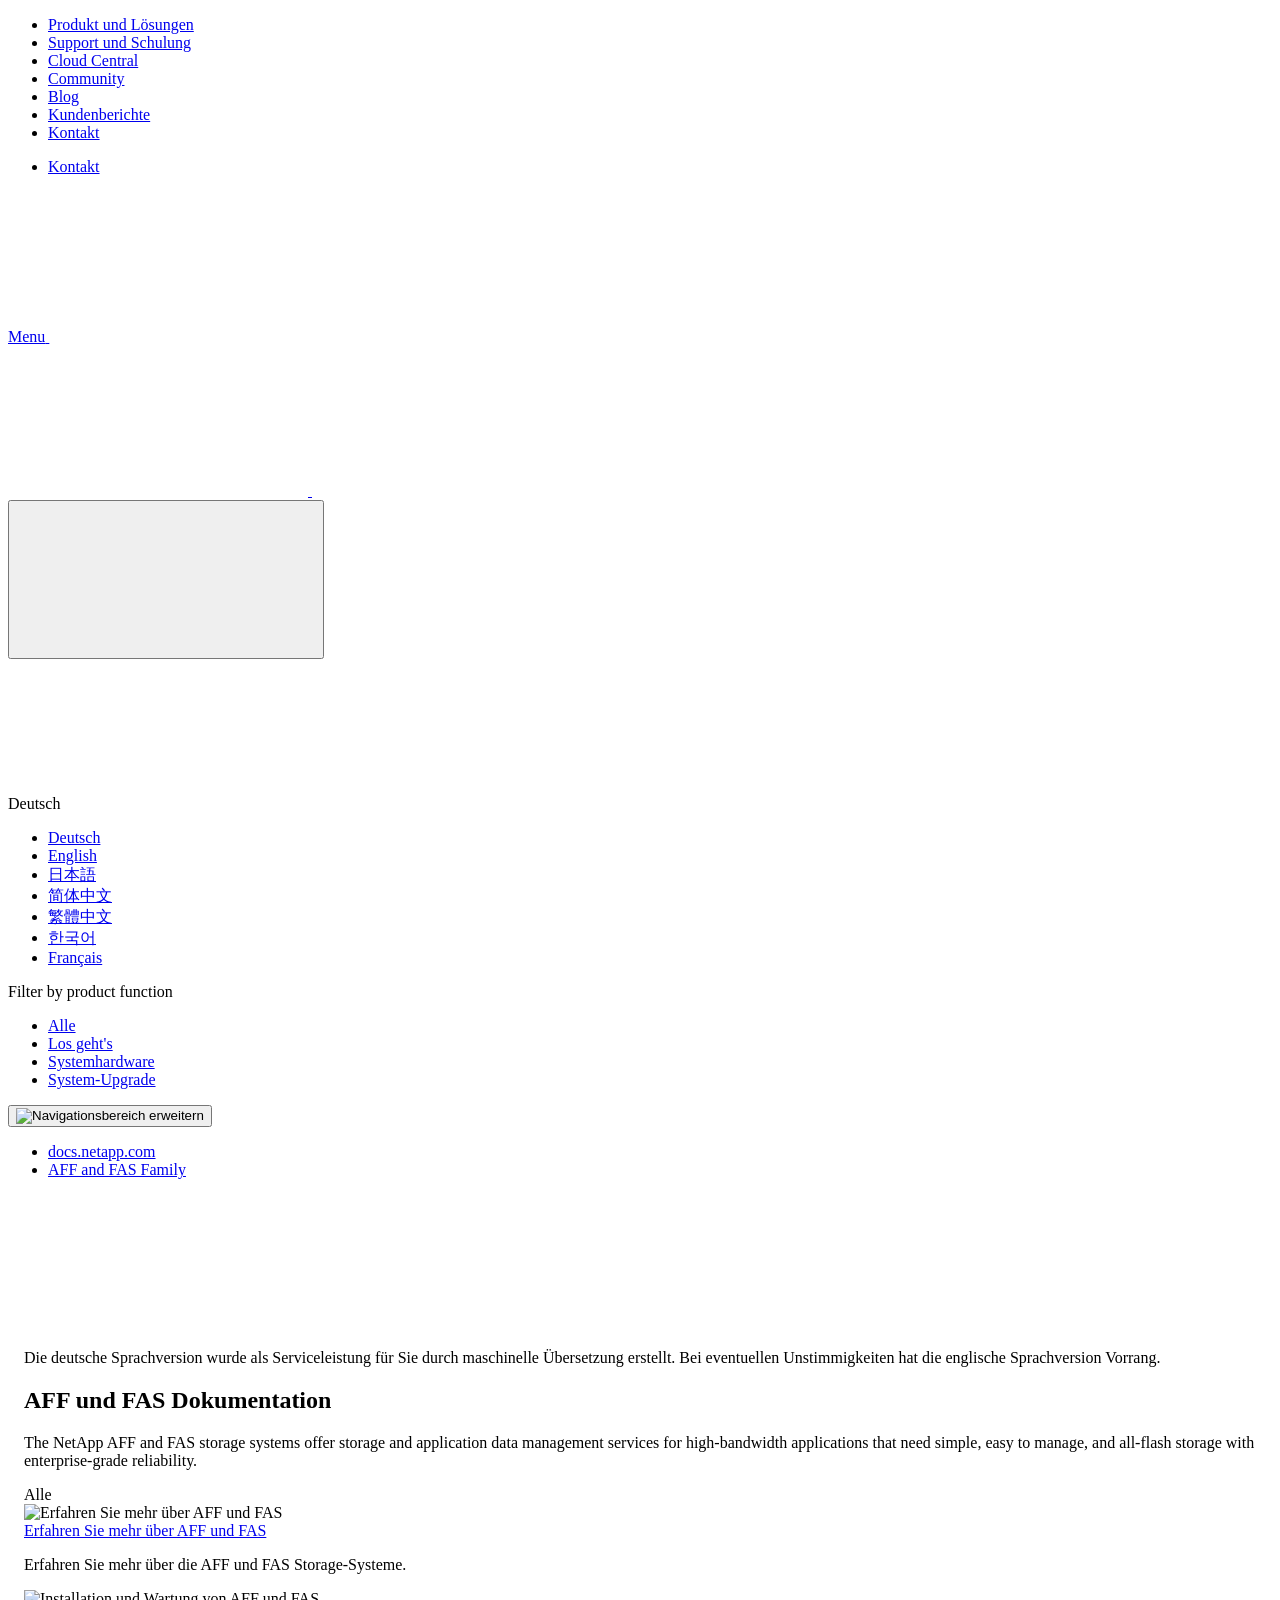
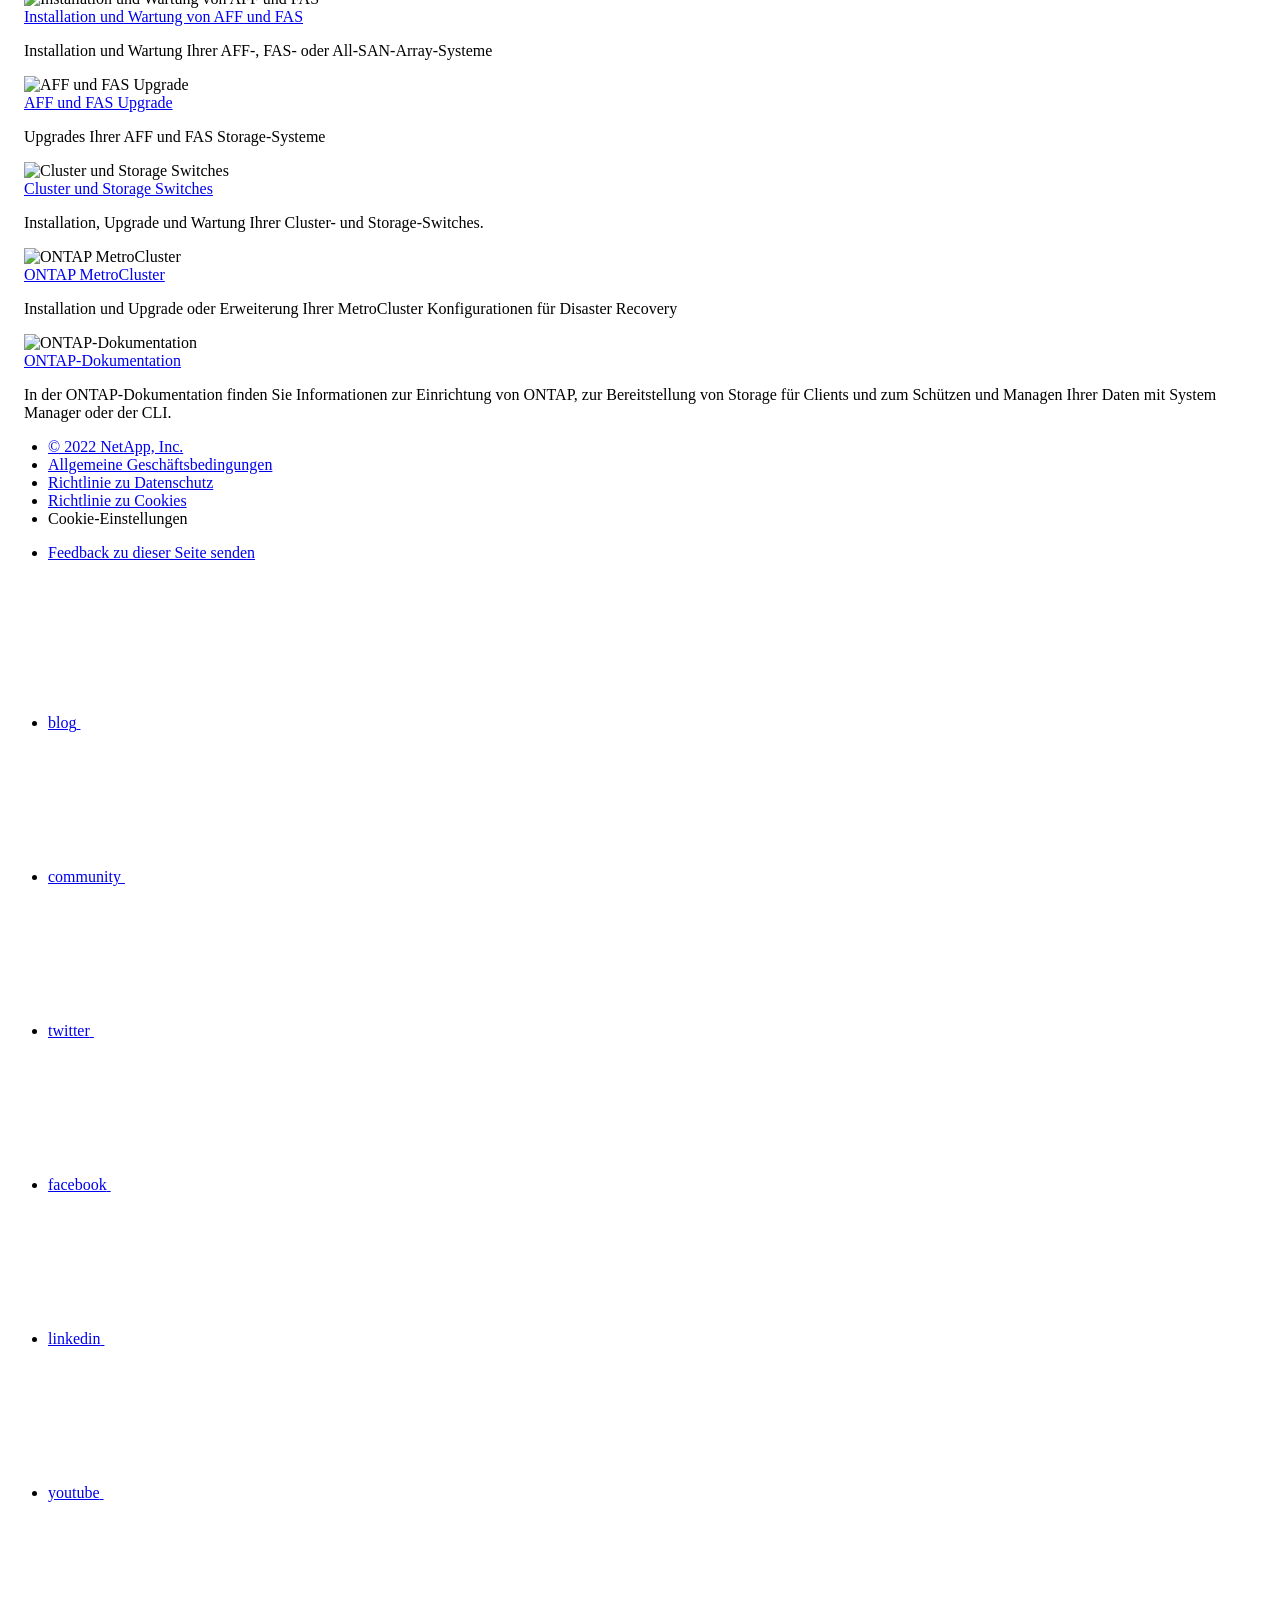
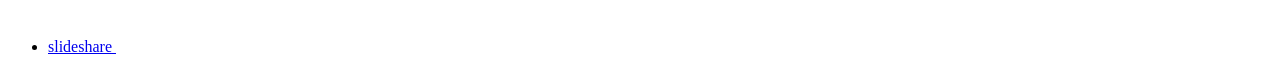
==== index.html @ be2f4204 "Deploying to gh-pages from  @ 42e1f8396b5e78ee79ae14720cd9128b2df0940a 🚀" ====
<!DOCTYPE html>
<html lang="de">
  <head class="at-element-marker">
  <title>AFF und FAS Dokumentation</title>
  <meta charset="utf-8">
  <meta http-equiv="x-ua-compatible" content="ie=edge,chrome=1">
  <meta http-equiv="language" content="en">
  <meta name="viewport" content="width=device-width, initial-scale=1">
  <meta property="og:title" content="AFF und FAS Dokumentation" />
	<meta property="og:type" content="website" />
	<meta property="og:url" content="https://docs.netapp.com/de-de/ontap-systems-family/index.html" />
	<meta property="og:description" content="Die NetApp AFF und FAS Storage-Systeme bieten Storage- und Applikationsdatenmanagement-Services für Applikationen mit einer hohen Bandbreite, die einfach zu ..." />
  <meta property="og:image" content="https://docs.netapp.com/de-de/ontap-systems-family/images/logo-tophat-social.png" />
  <meta property="og:image:alt" content="NetApp Logo" />
  <meta name="format-detection" content="telephone=no">
  <meta http-equiv="Content-Type" content="text/html; charset=utf-8">
  <meta http-equiv="encoding" content="utf-8">
  <meta http-equiv="nss-type" content="Product Documentation"/>
  <meta http-equiv="nss-subtype" content="User Guide"/><meta name="description" content="Die NetApp AFF und FAS Storage-Systeme bieten Storage- und Applikationsdatenmanagement-Services für Applikationen mit einer hohen Bandbreite, die einfach zu ...">
  <meta name="keywords" content=" "><!-- Icons -->
  <link rel="icon" href="/de-de/ontap-systems-family/images/favicon.ico" type="image/x-icon">

  <!-- RSS Feed --><!-- CSS Definitions: NetApp CSS should be defined after generic css -->

  <!-- Elastic Search -->
  <link rel="stylesheet" href="//cdn.jsdelivr.net/searchkit/0.10.0/theme.css">

  <!-- Combined CSS -->
  <link rel="stylesheet" type="text/css" href="/de-de/ontap-systems-family/css/netappdocs.css">

  
  <link rel="stylesheet" href="/de-de/ontap-systems-family/css/landing-page.css" type="text/css">
  <link rel="stylesheet" href="/de-de/ontap-systems-family/css/tabbed-blocks.css" type="text/css">
  <!-- Canonical url -->
  <!-- Top level site integrations --><script>
    function addAdobeLaunch(adobeId) {
      var head = document.getElementsByTagName('head')[0];
      var adobe = document.createElement("script");
      adobe.type = "text/plain";
      adobe.className = "optanon-category-C0002";
      adobe.src = "//assets.adobedtm.com/60287eadf1ee/c284da483c83/"+adobeId+".min.js";
      head.appendChild(adobe);
    }

    function addGoogleAnalytics(gtagId) {
      var google = document.createElement("script");
      google.type = "text/plain";
      google.className = "optanon-category-C0002";
      google.src = "https://www.googletagmanager.com/gtag/js?id="+gtagId;
      var head = document.getElementsByTagName('head')[0];
      head.appendChild(google);

      window.dataLayer = window.dataLayer || [];
      function gtag(){dataLayer.push(arguments);}
      gtag('js', new Date());
      gtag('config', gtagId);
    }

    function addConsent(consentId) {
      var head = document.getElementsByTagName('head')[0];
      var onetrustConsent = document.createElement("script");
      onetrustConsent.type = "text/javascript";
      onetrustConsent.src = "https://cdn.cookielaw.org/consent/"+consentId+"/OtAutoBlock.js";
      head.appendChild(onetrustConsent);

      var onetrustScript = document.createElement("script");
      onetrustScript.type = "text/javascript";
      onetrustScript.src = "https://cdn.cookielaw.org/scripttemplates/otSDKStub.js";
      onetrustScript.charset = "UTF-8";
      onetrustScript.dataset.documentLanguage = "true";
      onetrustScript.dataset.domainScript = consentId;
      head.appendChild(onetrustScript);
    }addConsent("72570c5c-fe30-465f-b0e0-b77f7fb4ae34");
    addAdobeLaunch("launch-e9ff3acac59f");
    addGoogleAnalytics("UA-81697994-3");function OptanonWrapper() { }
  </script>
  <script src="https://cdnjs.cloudflare.com/ajax/libs/jquery/2.1.4/jquery.min.js"></script>
  <script src="https://cdnjs.cloudflare.com/ajax/libs/jquery-cookie/1.4.1/jquery.cookie.min.js"></script>

  <!-- Used for Product Family Page Sidebar Visibility --><link rel="stylesheet" href='/de-de/ontap-systems-family/css/product-family.css' type="text/css">
  <script src='/de-de/ontap-systems-family/js/product-family.js'></script><!-- Used to import Promise for IE. Required for SearchKit -->
  <script src="https://cdnjs.cloudflare.com/ajax/libs/bluebird/3.3.5/bluebird.min.js"></script><script src='/de-de/ontap-systems-family/js/na-search.js'></script><script src='/de-de/ontap-systems-family/js/na-pagenav.js'></script><script src='/de-de/ontap-systems-family/js/na-utility.js'></script>
  <script src='/de-de/ontap-systems-family/js/clouddocs.js'></script>
  <script src='/de-de/ontap-systems-family/js/jquery.navgoco.min.js'></script>
  <script src="https://maxcdn.bootstrapcdn.com/bootstrap/3.3.7/js/bootstrap.min.js" integrity="sha384-Tc5IQib027qvyjSMfHjOMaLkfuWVxZxUPnCJA7l2mCWNIpG9mGCD8wGNIcPD7Txa" crossorigin="anonymous"></script>
  <script src='/de-de/ontap-systems-family/js/toc.js'></script>
  <script src='/de-de/ontap-systems-family/js/customscripts.js'></script><script>
      $(document).ready(function() {
          
          var collapseOnInit = true;
          

          var navSettings = {
              "caretHtml": '',
              "accordion": collapseOnInit,
              "openClass": 'active', // open
              "save": false, // leave false or nav highlighting doesn't work right
              "cookie": {
                  "name": 'navgoco',
                  "expires": false,
                  "path": '/'
              },
              "slide": {
                  "duration": 400,
                  "easing": 'swing'
              }
          };

          // Initialize navgoco with default options
          $("#mysidebar").navgoco(navSettings);
          

          $("#collapseAll").click(function(e) {
              e.preventDefault();
              $("#mysidebar").navgoco('toggle', false);
          });

          $("#expandAll").click(function(e) {
              e.preventDefault();
              $("#mysidebar").navgoco('toggle', true);
          });

          $(".sidebar-nav-container").on("scroll", function() {
            $.cookie("sidebarScroll", $(".sidebar-nav-container").scrollTop(), {
              path    : "/de-de/ontap-systems-family"  
            });
          });
          $(function() {
            if ($.cookie("sidebarScroll")) {
              $(".sidebar-nav-container").scrollTop($.cookie("sidebarScroll"));
            }
          });

      });

  </script>
  <script>
      $(document).ready(function() {
          $("#tg-sb-link").click(function() {
              $("#tg-sb-sidebar").toggle();
              $("#tg-sb-content").toggleClass('col-md-9');
              $("#tg-sb-content").toggleClass('col-md-12');
              $("#tg-sb-icon").toggleClass('fa-toggle-on');
              $("#tg-sb-icon").toggleClass('fa-toggle-off');
          });
      });
  </script>
  <script src='/de-de/ontap-systems-family/js/custom-dropdown.js'></script>
  <script src='/de-de/ontap-systems-family/js/FileSaver.min.js'></script>
  <script src='/de-de/ontap-systems-family/js/jszip-utils.min.js'></script>
  <script src='/de-de/ontap-systems-family/js/jszip.min.js'></script>
  <script src='/de-de/ontap-systems-family/js/pdf-ux.js'></script>
</head>


  <body class role="document" data-flavor="">
    <div id="page" class="n-off-canvas-menu">
      <div class="n-off-canvas-menu__menu"><!--TODO: Add offcanvas code --></div>
      <div class="n-off-canvas-menu__content-wrap">
        <header class="site-header" id="banner">
  
  <!-- Start Page Toolbar -->
  
  
  <!-- Start top_hat -->
  <div class="n-top-hat">
    <div class="n-container">
      <div class="n-top-hat__cross-property-nav">
        <ul class="n-top-hat__list">
          <li class="n-top-hat__list-item">
            <a href="https://www.netapp.com/products-a-z/" class="n-top-hat__link">Produkt und Lösungen</a>
          </li>
          <li class="n-top-hat__list-item">
            <a href="https://www.netapp.com/support-and-training/netapp-university/" class="n-top-hat__link">Support und Schulung</a>
          </li>
          <li class="n-top-hat__list-item">
            <a href="https://cloud.netapp.com" class="n-top-hat__link">Cloud Central</a>
          </li>
          <li class="n-top-hat__list-item">
            <a href="https://community.netapp.com/" class="n-top-hat__link">Community</a>
          </li>
          <li class="n-top-hat__list-item">
            <a href="https://blog.netapp.com/" class="n-top-hat__link">Blog</a>
          </li>
          <li class="n-top-hat__list-item">
            <a href="https://customers.netapp.com/en/" class="n-top-hat__link">Kundenberichte</a>
          </li>
          <li class="n-top-hat__list-item">
            <a href="https://www.netapp.com/us/contact-us/index.aspx" target="_self" class="n-top-hat__link" data-ntap-ui="contact-us">Kontakt</a>
          </li>
        </ul>
      </div>
      <div class="n-top-hat__utils">
        <ul class="n-top-hat__list">
          <li class="n-top-hat__list-item">
            <a href="https://www.netapp.com/us/contact-us/index.aspx" target="_self" class="n-top-hat__link" data-ntap-ui="contact-us">Kontakt</a>
          </li>
        </ul>
      </div>
    </div>
  </div>
  <!-- End top_hat -->

  <!-- Start property bar -->
  <style>
    .n-property-navigation-bar__menus--desktop-experience .n-menu--mega__default-content__heading span {
    color: #34B0FF;
    }
  </style>
  <div class="n-property-bar " data-ntap-ui="sticky-nav">
    <div class="n-property-bar__inner-wrap">
      <div class="n-property-bar__menu-toggle">
        <a href="#" class="n-property-bar__menu-toggle-link">
          <span class="n-property-bar__menu-toggle-text">Menu</span>
          <svg class="n-icon-bars n-property-bar__menu-toggle-icon" aria-labelledby="title">
            <title>bars</title>
            <use xlink:href="/de-de/ontap-systems-family/common/svg/sprite.svg#bars"></use>
          </svg>
        </a>
      </div>
      <div class="n-property-bar__property-mark ">
        <a href="https://www.netapp.com" class="n-property-bar__property-link">
          <div class="n-property-bar__logo">
            <svg class="n-icon-netapp-mark n-icon-netapp-mark n-property-bar__netapp-mark-icon" aria-labelledby="title">
              <title>netapp-mark</title>
              <use xlink:href="/de-de/ontap-systems-family/common/svg/sprite.svg#netapp-mark"></use>
            </svg>
            <svg class="n-icon-netapp-logo n-property-bar__logo-svg" aria-labelledby="title">
              <title>netapp-logo</title>
              <use xlink:href="/de-de/ontap-systems-family/common/svg/sprite.svg#netapp-logo"></use>
            </svg>
          </div>
        </a>
      </div>

      
      
      
      <div class="search-property-bar">
        <div id="search-demo-container" class="searchbox n-property-bar__search">
          <div id="react-search" 
          data-search-html="/de-de/ontap-systems-family/search.html"
          data-type="widget" 
          data-placeholder="Dokumentation durchsuchen"
          data-no-results-found="Keine Ergebnisse für {query} gefunden"
          data-did-you-mean="Nach {suggestion} suchen."
          data-no-results-found-did-you-mean="Keine Ergebnisse für {query} gefunden. Meinten Sie {suggestion}?"
          data-results-found="{hitCount} Ergebnisse gefunden"
          data-error-message="We're sorry, an issue occurred when fetching your results. Please try again."
          data-error-reset="Reset Search"
          data-sk-es-pf-indexes="clouddocs-ontap-systems_main-prod,clouddocs-ontap-systems-upgrade_main-prod,clouddocs-ontap-systems-switches_main-prod,clouddocs-ontap-metrocluster_main-prod"
          data-flavor=""></div>
          <button class="n-property-bar__search-toggle-button" type="button">
            <svg class="n-icon-search n-property-bar__search-toggle-button-icon" aria-labelledby="title">
              <title>search</title>
              <use xmlns:xlink="http://www.w3.org/1999/xlink" xlink:href="/de-de/ontap-systems-family/common/svg/sprite.svg#search"></use>
            </svg>
          </button>
        </div>
      </div>
      
    </div>
  </div>
  <div class="n-property-bar__toolbar">
    <!-- Start Language Selector --><div id="language-dropdown" class="custom-dropdown custom-dropdown-lang">
      <div class="custom-dropdown-select custom-dropdown-select-lang">
      <span class="lang-name">Deutsch</span>
          <svg class="n-globe__icon" aria-labelledby="title">
            <title>globe</title>
            <use xmlns:xlink="http://www.w3.org/1999/xlink" xlink:href="/de-de/ontap-systems-family/common/svg/sprite.svg#globe"></use>
          </svg>
        </button>
      </div>

      <ul class="custom-dropdown-menu"><li>
          <a href="https://docs.netapp.com/de-de/ontap-systems-family/index.html" target="_self"><span translate="no" class="notranslate">Deutsch</span></a>
        </li><li>
          <a href="https://docs.netapp.com/us-en/ontap-systems-family/index.html" target="_self"><span translate="no" class="notranslate">English</span></a>
        </li><li>
          <a href="https://docs.netapp.com/ja-jp/ontap-systems-family/index.html" target="_self"><span translate="no" class="notranslate">日本語</span></a>
        </li><li>
          <a href="https://docs.netapp.com/zh-cn/ontap-systems-family/index.html" target="_self"><span translate="no" class="notranslate">简体中文</span></a>
        </li><li>
          <a href="https://docs.netapp.com/zh-tw/ontap-systems-family/index.html" target="_self"><span translate="no" class="notranslate">繁體中文</span></a>
        </li><li>
          <a href="https://docs.netapp.com/ko-kr/ontap-systems-family/index.html" target="_self"><span translate="no" class="notranslate">한국어</span></a>
        </li><li>
          <a href="https://docs.netapp.com/fr-fr/ontap-systems-family/index.html" target="_self"><span translate="no" class="notranslate">Français</span></a>
        </li></ul>
    </div><!-- End Language Selector -->

    <div class="n-property-bar__cta"></div>
  </div>
  <script>
    $(function(){
        var currentLocalization = $('html').attr('lang');

        var localizationsDictionary = {
            "en-CA" : "https://www.netapp.com/search/index.aspx?for_cr=canada&",
            "en-IN" : "https://www.netapp.com/search/index.aspx?for_cr=india&",
            "nl-NL" : "https://www.netapp.com/search/index.aspx?for_cr=netherlands&",
            "ru-RU" : "https://www.netapp.com/search/index.aspx?for_cr=russia&",
            "sv-SE" : "https://www.netapp.com/search/index.aspx?for_cr=sweden&",
            "it-IT" : "https://www.netapp.com/search/index.aspx?for_cr=italy&",
            "he-IL" : "https://www.netapp.com/search/index.aspx?for_cr=israel&",
            "ko-KR" : "https://www.netapp.com/search/index.aspx?for_cr=korea&",
            "zh-TW" : "https://www.netapp.com/search/index.aspx?for_cr=taiwan&",
            "en-GB" : "https://www.netapp.com/search/index.aspx?for_cr=unitedkingdom&",
            "en-SG" : "https://www.netapp.com/search/index.aspx?for_cr=asean&",
            "en-AU" : "https://www.netapp.com/search/index.aspx?for_cr=australia&",
            "pt-BR" : "https://www.netapp.com/search/index.aspx?for_cr=brasil&",
            "de-CH" : "https://www.netapp.com/search/index.aspx?for_cr=switzerland&",
            "es-MX" : "https://www.netapp.com/search/index.aspx?for_cr=mexico&"
        };

        if($('html').hasClass('ntap-whitelisted') && localizationsDictionary.hasOwnProperty(currentLocalization)) {
            $('.n-property-bar__property-link').attr('href', '/');
        }
    });
  </script>
  <!-- End property bar -->
</header>


        <main id="n-main-content" class="n-main-content">
          <div class="ie-main product-family"><div class="col-md-3">
    <div class="product-family-linkheading">Filter by product function</div>
    <ul id="product-family-links"><li class="active"><a href="#" class="product-family-space" data-tags="tag_storage_management,tag_storage_upgrade,tag_storage_hardware,tag_get_started">Alle</a></li><li><a href="#" class="product-family-space" data-tags="tag_get_started">Los geht's</a></li><li><a href="#" class="product-family-space" data-tags="tag_storage_hardware">Systemhardware</a></li><li><a href="#" class="product-family-space" data-tags="tag_storage_upgrade">System-Upgrade</a></li></ul>
</div>
<div class="tile-container">
        <article class="page-content">
            <div class="ie-utility">
  <button id="btn-sidebar-expand" onclick="showSidebar()"><img src="/de-de/ontap-systems-family/images/expand.png" alt="Navigationsbereich erweitern"></button>
  <div class="ie-menu">
    <div class="n-breadcrumb">
      <ul class="n-breadcrumb__list">
        <li class="n-breadcrumb__list-item">
          <a href="https://docs.netapp.com">docs.netapp.com</a>
        </li>
        

        

        <li class="n-breadcrumb__list-item">
          <a href="/de-de/ontap-systems-family/">AFF&nbsp;and&nbsp;FAS&nbsp;Family</a>
        </li>

      </ul>
    </div>
    <div style="clear: both"></div><!-- Main needs to have height -->
  </div>
</div>

            <div class="n-band n-band--docs n-band--belted">
                <div class="n-container" style="margin: 0 auto; padding: 0 16px;">
                    <div class="n-row">                      
                        <div class="n-col-sm-12"><div class="ie-nmt-disclaimer">
                              <span>
                                <div class="ie-nmt-disclaimer-container">
                                  <div class="ie-nmt-disclaimer-icon">
                                    <svg class="luci-icon" aria-hidden="true">
                                      <use xlink:href="/de-de/ontap-systems-family/common/svg/sprite.svg#circle-info">
                                    </svg>
                                  </div>
                                  <div class="ie-nmt-disclaimer-content">
                                    <span> Die deutsche Sprachversion wurde als Serviceleistung für Sie durch maschinelle Übersetzung erstellt. Bei eventuellen Unstimmigkeiten hat die englische Sprachversion Vorrang. </span>
                                  </div>
                                  <div style="clear:both;"></div>
                                </div>
                              </span>
                            </div><div class="n-doc__component-detail-heading-wrap">
                                <h1 class="n-doc__component-detail-heading">AFF und FAS Dokumentation</h1>
                            </div><section class="n-band__section">
                                <p>The NetApp AFF and FAS storage systems offer storage and application data management services for high-bandwidth applications that need simple, easy to manage, and all-flash storage with enterprise-grade reliability.</p>
                            </section><div class="n-band__content">
<div id="selected-sidelink"><span>Alle</span></div>
    <div class="n-layout-flex product-family-tile-container" data-ntap-layout="4"><div class="n-feature-block n-feature-block__align--center n-layout-flex__item ie-feature-block product-family-tile"
            data-tags="all, tag_get_started">
            <div class="n-feature-block__content">
                <div class="ie-feature-block__header">
                    <div class="ie-feature-block__image product-family-tile-icon"><img src="./media/family.png" alt="Erfahren Sie mehr über AFF und FAS"></div>
                </div>
                <div class="ie-feature-block__section">
                    <a class="ie-feature-block__link product-family-tile-title"
                        href='intro-family.html'>Erfahren Sie mehr über AFF und FAS</a>
                    <p class="ie-feature-block__summary product-family-tile-summary">Erfahren Sie mehr über die AFF und FAS Storage-Systeme.</p>
                </div>
            </div>
        </div><div class="n-feature-block n-feature-block__align--center n-layout-flex__item ie-feature-block product-family-tile"
            data-tags="all, tag_storage_hardware">
            <div class="n-feature-block__content">
                <div class="ie-feature-block__header">
                    <div class="ie-feature-block__image product-family-tile-icon"><img src="./media/icon-onprem.png" alt="Installation und Wartung von AFF und FAS"></div>
                </div>
                <div class="ie-feature-block__section">
                    <a class="ie-feature-block__link product-family-tile-title"
                        href='https://docs.netapp.com/us-en/ontap-systems/index.html'>Installation und Wartung von AFF und FAS</a>
                    <p class="ie-feature-block__summary product-family-tile-summary">Installation und Wartung Ihrer AFF-, FAS- oder All-SAN-Array-Systeme</p>
                </div>
            </div>
        </div><div class="n-feature-block n-feature-block__align--center n-layout-flex__item ie-feature-block product-family-tile"
            data-tags="all, tag_storage_upgrade">
            <div class="n-feature-block__content">
                <div class="ie-feature-block__header">
                    <div class="ie-feature-block__image product-family-tile-icon"><img src="./media/upgrade.png" alt="AFF und FAS Upgrade"></div>
                </div>
                <div class="ie-feature-block__section">
                    <a class="ie-feature-block__link product-family-tile-title"
                        href='https://docs.netapp.com/us-en/ontap-systems-upgrade/index.html'>AFF und FAS Upgrade</a>
                    <p class="ie-feature-block__summary product-family-tile-summary">Upgrades Ihrer AFF und FAS Storage-Systeme</p>
                </div>
            </div>
        </div><div class="n-feature-block n-feature-block__align--center n-layout-flex__item ie-feature-block product-family-tile"
            data-tags="all, tag_storage_hardware, tag_storage_upgrade">
            <div class="n-feature-block__content">
                <div class="ie-feature-block__header">
                    <div class="ie-feature-block__image product-family-tile-icon"><img src="./media/switch.png" alt="Cluster und Storage Switches"></div>
                </div>
                <div class="ie-feature-block__section">
                    <a class="ie-feature-block__link product-family-tile-title"
                        href='https://docs.netapp.com/us-en/ontap-systems-switches/index.html'>Cluster und Storage Switches</a>
                    <p class="ie-feature-block__summary product-family-tile-summary">Installation, Upgrade und Wartung Ihrer Cluster- und Storage-Switches.</p>
                </div>
            </div>
        </div><div class="n-feature-block n-feature-block__align--center n-layout-flex__item ie-feature-block product-family-tile"
            data-tags="all, tag_storage_upgrade">
            <div class="n-feature-block__content">
                <div class="ie-feature-block__header">
                    <div class="ie-feature-block__image product-family-tile-icon"><img src="./media/metrocluster.png" alt="ONTAP MetroCluster"></div>
                </div>
                <div class="ie-feature-block__section">
                    <a class="ie-feature-block__link product-family-tile-title"
                        href='https://docs.netapp.com/us-en/ontap-metrocluster/index.html'>ONTAP MetroCluster</a>
                    <p class="ie-feature-block__summary product-family-tile-summary">Installation und Upgrade oder Erweiterung Ihrer MetroCluster Konfigurationen für Disaster Recovery</p>
                </div>
            </div>
        </div><div class="n-feature-block n-feature-block__align--center n-layout-flex__item ie-feature-block product-family-tile"
            data-tags="all, tag_storage_management">
            <div class="n-feature-block__content">
                <div class="ie-feature-block__header">
                    <div class="ie-feature-block__image product-family-tile-icon"><img src="./media/family.png" alt="ONTAP-Dokumentation"></div>
                </div>
                <div class="ie-feature-block__section">
                    <a class="ie-feature-block__link product-family-tile-title"
                        href='https://docs.netapp.com/us-en/ontap-family/index.html'>ONTAP-Dokumentation</a>
                    <p class="ie-feature-block__summary product-family-tile-summary">In der ONTAP-Dokumentation finden Sie Informationen zur Einrichtung von ONTAP, zur Bereitstellung von Storage für Clients und zum Schützen und Managen Ihrer Daten mit System Manager oder der CLI.</p>
                </div>
            </div>
        </div></div>
</div>
</div>
                    </div>
                </div>
            </div>
        </article>
    </div>
    <div class="page-nav-toolbar"></div>
    <div style="clear:both"></div>
</div>
        </main>

        <footer class="n-footer">
  <div class="n-footer__bottom">
    <div class="n-container">
      <div class="n-footer__bottom-left">
        <div class="n-footer__copyright">
          <ul class="n-footer__copyright-list">
            <li class="n-footer__copyright-link">
              <a href="https://www.netapp.com/us/legal/copyright.aspx">© 2022 NetApp, Inc.</a>
            </li>
            <li class="n-footer__copyright-link">
              <a href="https://www.netapp.com/company/legal/terms-of-use/">Allgemeine Geschäftsbedingungen</a>
            </li>
            <li class="n-footer__copyright-link">
              <a href="https://www.netapp.com/company/legal/privacy-policy/">Richtlinie zu Datenschutz</a>
            </li>
            <li class="n-footer__copyright-link">
              <a href="https://www.netapp.com/company/legal/cookie-policy/">Richtlinie zu Cookies</a>
            </li>
            <li class="n-footer__copyright-link">
              <a class="ot-sdk-show-settings">Cookie-Einstellungen</a>
            </li>
          </ul>
        </div>
      </div>
      <div class="n-footer__bottom-right">
        <div class="n-footer__copyright">
          <ul class="n-footer__copyright-list">
            <li class="n-footer__copyright-link">
              <a target="_self" href="javascript:netapp_mailto()">Feedback zu dieser Seite senden</a>
            </li>
          </ul>
        </div>
        <div class="n-footer__social-links">
          <ul class="n-footer__social-link-list">
            <li class="n-footer__social-link-list-item">
              <a class="n-footer__social-link" data-ntap-social="follow-blog" href="https://blog.netapp.com"
                target="_blank" title="blog" alt="blog">
                <span class="n-footer__social-link-text">blog</span>
                <svg class="n-icon-blog n-footer__social-link-icon" aria-labelledby="title">
                  <title>blog@</title>
                  <use xmlns:xlink="http://www.w3.org/1999/xlink"
                    xlink:href="/de-de/ontap-systems-family/common/svg/sprite.svg#blog"></use>
                </svg>
              </a>
            </li>
            <li class="n-footer__social-link-list-item">
              <a class="n-footer__social-link" data-ntap-social="follow-community" href="https://community.netapp.com/"
                target="_blank" title="community" alt="community">
                <span class="n-footer__social-link-text">community</span>
                <svg class="n-icon-community n-footer__social-link-icon" aria-labelledby="title">
                  <title>community@</title>
                  <use xmlns:xlink="http://www.w3.org/1999/xlink"
                    xlink:href="/de-de/ontap-systems-family/common/svg/sprite.svg#comments"></use>
                </svg>
              </a>
            </li>
            <li class="n-footer__social-link-list-item">
              <a class="n-footer__social-link" data-ntap-social="follow-twitter" href="https://twitter.com/netapp"
                target="_blank" title="twitter" alt="twitter">
                <span class="n-footer__social-link-text">twitter</span>
                <svg class="n-icon-twitter n-footer__social-link-icon" aria-labelledby="title">
                  <title>twitter@</title>
                  <use xmlns:xlink="http://www.w3.org/1999/xlink"
                    xlink:href="/de-de/ontap-systems-family/common/svg/sprite.svg#twitter"></use>
                </svg>
              </a>
            </li>
            <li class="n-footer__social-link-list-item">
              <a class="n-footer__social-link" data-ntap-social="follow-facebook" href="https://www.facebook.com/NetApp"
                target="_blank" title="facebook" alt="facebook">
                <span class="n-footer__social-link-text">facebook</span>
                <svg class="n-icon-facebook n-footer__social-link-icon" aria-labelledby="title">
                  <title>facebook@</title>
                  <use xmlns:xlink="http://www.w3.org/1999/xlink"
                    xlink:href="/de-de/ontap-systems-family/common/svg/sprite.svg#facebook"></use>
                </svg>
              </a>
            </li>
            <li class="n-footer__social-link-list-item">
              <a class="n-footer__social-link" data-ntap-social="follow-linkedin"
                href="https://www.linkedin.com/company/netapp" target="_blank" title="linkedin" alt="linkedin">
                <span class="n-footer__social-link-text">linkedin</span>
                <svg class="n-icon-linkedin n-footer__social-link-icon" aria-labelledby="title">
                  <title>linkedin@</title>
                  <use xmlns:xlink="http://www.w3.org/1999/xlink"
                    xlink:href="/de-de/ontap-systems-family/common/svg/sprite.svg#linkedin"></use>
                </svg>
              </a>
            </li>
            <li class="n-footer__social-link-list-item">
              <a class="n-footer__social-link" data-ntap-social="follow-youtube"
                href="https://www.youtube.com/user/NetAppTV" target="_blank" title="youtube" alt="youtube">
                <span class="n-footer__social-link-text">youtube</span>
                <svg class="n-icon-youtube n-footer__social-link-icon" aria-labelledby="title">
                  <title>youtube@</title>
                  <use xmlns:xlink="http://www.w3.org/1999/xlink"
                    xlink:href="/de-de/ontap-systems-family/common/svg/sprite.svg#youtube"></use>
                </svg>
              </a>
            </li>
            <li class="n-footer__social-link-list-item">
              <a class="n-footer__social-link" data-ntap-social="follow-slideshare"
                href="https://www.slideshare.net/NetApp" target="_blank" title="slideshare" alt="slideshare">
                <span class="n-footer__social-link-text">slideshare</span>
                <svg class="n-icon-slideshare n-footer__social-link-icon" aria-labelledby="title">
                  <title>slideshare@</title>
                  <use xmlns:xlink="http://www.w3.org/1999/xlink"
                    xlink:href="/de-de/ontap-systems-family/common/svg/sprite.svg#slideshare"></use>
                </svg>
              </a>
            </li>
          </ul>
        </div>
      </div>
    </div>
  </div>
</footer>

      </div><!-- Elasticsearch JS -->
      <script type="text/javascript" src='/de-de/ontap-systems-family/js/bundle.js'></script>

      <!-- Syntax Highlighting -->
      <script type="text/javascript" src='/de-de/ontap-systems-family/js/prism.js'></script>
      <script type="text/javascript" src='/de-de/ontap-systems-family/js/prism-curl.js'></script>
    </div>
    <script>
      document.body.offsetWidth=1903;
      cookieLaw = {}
      cookieLaw.euCountry = "US";
      cookieLaw.invoke = function(){return false;}
    </script>
    <script src='/de-de/ontap-systems-family/js/www-ntap.js'></script>
    <script src='/de-de/ontap-systems-family/js/tabbed-blocks.js'></script>
    <script src='/de-de/ontap-systems-family/js/sidebar.js'></script>
  </body></html>
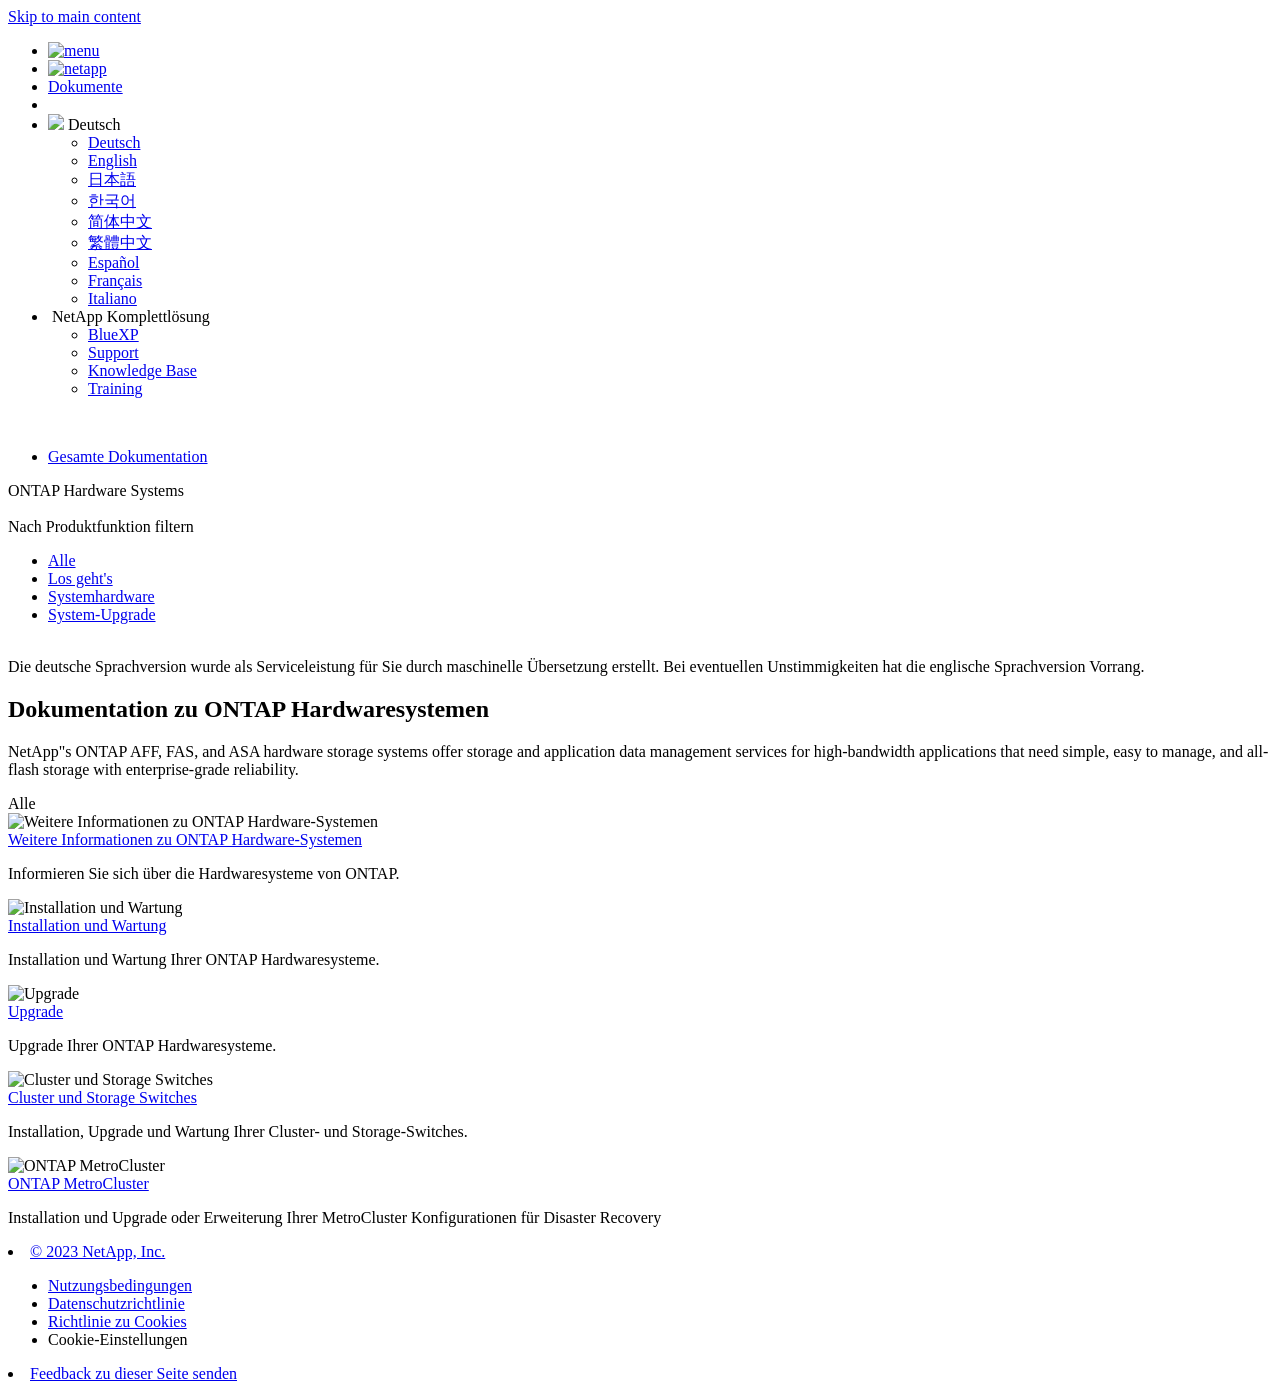
==== commit 6b0d4e31: "Built from 8b85d98 NetAppDocs/netappdocs-build@3c6cbbaaa77cae59a5599492f956fe43f0d98d4e" ====
--- a/index.html
+++ b/index.html
@@ -1,140 +1,89 @@
 <!DOCTYPE html>
 <html lang="de">
   <head class="at-element-marker">
-  <title>AFF und FAS Dokumentation</title>
+  <title>Dokumentation zu ONTAP Hardwaresystemen</title>
   <meta charset="utf-8">
   <meta http-equiv="x-ua-compatible" content="ie=edge,chrome=1">
   <meta http-equiv="language" content="en">
   <meta name="viewport" content="width=device-width, initial-scale=1">
-  <meta property="og:title" content="AFF und FAS Dokumentation" />
+  <meta property="og:title" content="Dokumentation zu ONTAP Hardwaresystemen" />
 	<meta property="og:type" content="website" />
 	<meta property="og:url" content="https://docs.netapp.com/de-de/ontap-systems-family/index.html" />
-	<meta property="og:description" content="Die NetApp AFF und FAS Storage-Systeme bieten Storage- und Applikationsdatenmanagement-Services für Applikationen mit einer hohen Bandbreite, die einfach zu ..." />
+	<meta property="og:description" content="Die Hardware-Storage-Systeme ONTAP AFF, FAS und ASA von NetApp bieten Storage- und Applikations-Datenmanagement-Services für Applikationen mit hoher Bandbrei..." />
   <meta property="og:image" content="https://docs.netapp.com/de-de/ontap-systems-family/images/logo-tophat-social.png" />
   <meta property="og:image:alt" content="NetApp Logo" />
   <meta name="format-detection" content="telephone=no">
   <meta http-equiv="Content-Type" content="text/html; charset=utf-8">
   <meta http-equiv="encoding" content="utf-8">
   <meta http-equiv="nss-type" content="Product Documentation"/>
-  <meta http-equiv="nss-subtype" content="User Guide"/><meta name="description" content="Die NetApp AFF und FAS Storage-Systeme bieten Storage- und Applikationsdatenmanagement-Services für Applikationen mit einer hohen Bandbreite, die einfach zu ...">
+  <meta http-equiv="nss-subtype" content="User Guide"/><meta name="description" content="Die Hardware-Storage-Systeme ONTAP AFF, FAS und ASA von NetApp bieten Storage- und Applikations-Datenmanagement-Services für Applikationen mit hoher Bandbrei...">
   <meta name="keywords" content=" "><!-- Icons -->
   <link rel="icon" href="/de-de/ontap-systems-family/images/favicon.ico" type="image/x-icon">
 
   <!-- RSS Feed --><!-- CSS Definitions: NetApp CSS should be defined after generic css -->
 
-  <!-- Elastic Search -->
-  <link rel="stylesheet" href="//cdn.jsdelivr.net/searchkit/0.10.0/theme.css">
 
   <!-- Combined CSS -->
-  <link rel="stylesheet" type="text/css" href="/de-de/ontap-systems-family/css/netappdocs.css">
+  <link rel="stylesheet" type="text/css" href="/de-de/ontap-systems-family/css/ie-netappdocs.css">
 
   
-  <link rel="stylesheet" href="/de-de/ontap-systems-family/css/landing-page.css" type="text/css">
-  <link rel="stylesheet" href="/de-de/ontap-systems-family/css/tabbed-blocks.css" type="text/css">
+  <link rel="stylesheet" href="/de-de/ontap-systems-family/css/ie-landing-page.css" type="text/css">
+  <link rel="stylesheet" href="/de-de/ontap-systems-family/css/ie-tabbed-blocks.css" type="text/css">
   <!-- Canonical url -->
-  <!-- Top level site integrations --><script>
-    function addAdobeLaunch(adobeId) {
-      var head = document.getElementsByTagName('head')[0];
-      var adobe = document.createElement("script");
-      adobe.type = "text/plain";
-      adobe.className = "optanon-category-C0002";
-      adobe.src = "//assets.adobedtm.com/60287eadf1ee/c284da483c83/"+adobeId+".min.js";
-      head.appendChild(adobe);
-    }
-
-    function addGoogleAnalytics(gtagId) {
-      var google = document.createElement("script");
-      google.type = "text/plain";
-      google.className = "optanon-category-C0002";
-      google.src = "https://www.googletagmanager.com/gtag/js?id="+gtagId;
-      var head = document.getElementsByTagName('head')[0];
-      head.appendChild(google);
-
-      window.dataLayer = window.dataLayer || [];
-      function gtag(){dataLayer.push(arguments);}
-      gtag('js', new Date());
-      gtag('config', gtagId);
-    }
-
-    function addConsent(consentId) {
-      var head = document.getElementsByTagName('head')[0];
-      var onetrustConsent = document.createElement("script");
-      onetrustConsent.type = "text/javascript";
-      onetrustConsent.src = "https://cdn.cookielaw.org/consent/"+consentId+"/OtAutoBlock.js";
-      head.appendChild(onetrustConsent);
-
-      var onetrustScript = document.createElement("script");
-      onetrustScript.type = "text/javascript";
-      onetrustScript.src = "https://cdn.cookielaw.org/scripttemplates/otSDKStub.js";
-      onetrustScript.charset = "UTF-8";
-      onetrustScript.dataset.documentLanguage = "true";
-      onetrustScript.dataset.domainScript = consentId;
-      head.appendChild(onetrustScript);
-    }addConsent("72570c5c-fe30-465f-b0e0-b77f7fb4ae34");
-    addAdobeLaunch("launch-e9ff3acac59f");
-    addGoogleAnalytics("UA-81697994-3");function OptanonWrapper() { }
+  <link rel="canonical" href="https://docs.netapp.com/de-de/ontap-systems-family/" />
+  <link rel="alternate" hreflang="x-default" href="https://docs.netapp.com/us-en/ontap-systems-family/" />
+  <link rel="alternate" hreflang="de" href="https://docs.netapp.com/de-de/ontap-systems-family/" />
+  <link rel="alternate" hreflang="en" href="https://docs.netapp.com/us-en/ontap-systems-family/" />
+  <link rel="alternate" hreflang="ja" href="https://docs.netapp.com/ja-jp/ontap-systems-family/" />
+  <link rel="alternate" hreflang="ko" href="https://docs.netapp.com/ko-kr/ontap-systems-family/" />
+  <link rel="alternate" hreflang="zh-Hans" href="https://docs.netapp.com/zh-cn/ontap-systems-family/" />
+  <link rel="alternate" hreflang="zh-Hant" href="https://docs.netapp.com/zh-tw/ontap-systems-family/" />
+  <link rel="alternate" hreflang="es" href="https://docs.netapp.com/es-es/ontap-systems-family/" />
+  <link rel="alternate" hreflang="fr" href="https://docs.netapp.com/fr-fr/ontap-systems-family/" />
+  <link rel="alternate" hreflang="it" href="https://docs.netapp.com/it-it/ontap-systems-family/" />
+  <!-- Top level site integrations -->
+<script type="text/javascript" src="https://cdn.cookielaw.org/consent/72570c5c-fe30-465f-b0e0-b77f7fb4ae34/OtAutoBlock.js"></script>
+    <script type="text/javascript" src="https://cdn.cookielaw.org/scripttemplates/otSDKStub.js" charset="UTF-8" data-document-language="true" data-domain-script="72570c5c-fe30-465f-b0e0-b77f7fb4ae34"></script>
+    <script type="text/javascript">function OptanonWrapper() { }</script>
+    <script type="text/plain" class="optanon-category-C0002" src="https://assets.adobedtm.com/60287eadf1ee/c284da483c83/launch-e9ff3acac59f.min.js"></script>
+    <script class="optanon-category-C0001">(function(w,d,s,l,i){w[l]=w[l]||[];w[l].push({'gtm.start':
+        new Date().getTime(),event:'gtm.js'});var f=d.getElementsByTagName(s)[0],
+        j=d.createElement(s),dl=l!='dataLayer'?'&l='+l:'';j.setAttributeNode(d.createAttribute('data-ot-ignore'));j.setAttribute('class','optanon-category-C0001');j.async=true;
+        j.src='https://www.googletagmanager.com/gtm.js?id='+i+dl+'';f.parentNode.insertBefore(j,f);
+        })(window,document,'script','dataLayer','GTM-MD73T9M');</script>
+
+  <script src="https://cdnjs.cloudflare.com/ajax/libs/jquery/2.1.4/jquery.min.js"></script>
+  
+  <script>
+    $(document).ready(function() {
+      const MASTHEAD_OFFSET = 65;
+      const SECTIONS = $("main h2, main h3");
+      // PAGE NAV - Init
+      if (SECTIONS.length == 0) {
+        // remove if there is no elements
+        /*
+        $("#ie-right-navbar").remove();
+        $("#ie-right-navbar-collapse").remove();
+        */
+      } else {
+        $(".page-nav-title").css('display', 'block');
+        for (var i = 0; i < SECTIONS.length; i++) {
+          var sectionId = $(SECTIONS[i]).attr('id');
+          var sectionName = $(SECTIONS[i]).text();
+          var subClass = $(SECTIONS[i]).is("h3") ? ' page-nav__sublink' : '';
+          $("#page-menu").append('<li class="page-nav-item"><a href="#' + sectionId + '" class="page-nav__link' + subClass + '">' + sectionName + '</a></li>');
+        }
+      }
+    });
   </script>
-  <script src="https://cdnjs.cloudflare.com/ajax/libs/jquery/2.1.4/jquery.min.js"></script>
+  
   <script src="https://cdnjs.cloudflare.com/ajax/libs/jquery-cookie/1.4.1/jquery.cookie.min.js"></script>
 
-  <!-- Used for Product Family Page Sidebar Visibility --><link rel="stylesheet" href='/de-de/ontap-systems-family/css/product-family.css' type="text/css">
-  <script src='/de-de/ontap-systems-family/js/product-family.js'></script><!-- Used to import Promise for IE. Required for SearchKit -->
-  <script src="https://cdnjs.cloudflare.com/ajax/libs/bluebird/3.3.5/bluebird.min.js"></script><script src='/de-de/ontap-systems-family/js/na-search.js'></script><script src='/de-de/ontap-systems-family/js/na-pagenav.js'></script><script src='/de-de/ontap-systems-family/js/na-utility.js'></script>
-  <script src='/de-de/ontap-systems-family/js/clouddocs.js'></script>
-  <script src='/de-de/ontap-systems-family/js/jquery.navgoco.min.js'></script>
-  <script src="https://maxcdn.bootstrapcdn.com/bootstrap/3.3.7/js/bootstrap.min.js" integrity="sha384-Tc5IQib027qvyjSMfHjOMaLkfuWVxZxUPnCJA7l2mCWNIpG9mGCD8wGNIcPD7Txa" crossorigin="anonymous"></script>
-  <script src='/de-de/ontap-systems-family/js/toc.js'></script>
-  <script src='/de-de/ontap-systems-family/js/customscripts.js'></script><script>
-      $(document).ready(function() {
-          
-          var collapseOnInit = true;
-          
-
-          var navSettings = {
-              "caretHtml": '',
-              "accordion": collapseOnInit,
-              "openClass": 'active', // open
-              "save": false, // leave false or nav highlighting doesn't work right
-              "cookie": {
-                  "name": 'navgoco',
-                  "expires": false,
-                  "path": '/'
-              },
-              "slide": {
-                  "duration": 400,
-                  "easing": 'swing'
-              }
-          };
-
-          // Initialize navgoco with default options
-          $("#mysidebar").navgoco(navSettings);
-          
-
-          $("#collapseAll").click(function(e) {
-              e.preventDefault();
-              $("#mysidebar").navgoco('toggle', false);
-          });
-
-          $("#expandAll").click(function(e) {
-              e.preventDefault();
-              $("#mysidebar").navgoco('toggle', true);
-          });
-
-          $(".sidebar-nav-container").on("scroll", function() {
-            $.cookie("sidebarScroll", $(".sidebar-nav-container").scrollTop(), {
-              path    : "/de-de/ontap-systems-family"  
-            });
-          });
-          $(function() {
-            if ($.cookie("sidebarScroll")) {
-              $(".sidebar-nav-container").scrollTop($.cookie("sidebarScroll"));
-            }
-          });
-
-      });
-
-  </script>
-  <script>
+  <!-- Used for Product Family Page Sidebar Visibility --><link rel="stylesheet" href='/de-de/ontap-systems-family/css/ie-product-family.css' type="text/css">
+  <script src='/de-de/ontap-systems-family/js/ie-product-family.js'></script><!-- Used to import Promise for IE. Required for SearchKit -->
+  <script src="https://cdnjs.cloudflare.com/ajax/libs/bluebird/3.3.5/bluebird.min.js"></script><script src='/de-de/ontap-systems-family/js/na-search.js'></script><script src='/de-de/ontap-systems-family/js/ie-clouddocs.js'></script>
+  <script src="https://maxcdn.bootstrapcdn.com/bootstrap/3.3.7/js/bootstrap.min.js" integrity="sha384-Tc5IQib027qvyjSMfHjOMaLkfuWVxZxUPnCJA7l2mCWNIpG9mGCD8wGNIcPD7Txa" crossorigin="anonymous"></script><script>
+    /*
       $(document).ready(function() {
           $("#tg-sb-link").click(function() {
               $("#tg-sb-sidebar").toggle();
@@ -144,275 +93,372 @@
               $("#tg-sb-icon").toggleClass('fa-toggle-off');
           });
       });
+      */
   </script>
   <script src='/de-de/ontap-systems-family/js/custom-dropdown.js'></script>
   <script src='/de-de/ontap-systems-family/js/FileSaver.min.js'></script>
   <script src='/de-de/ontap-systems-family/js/jszip-utils.min.js'></script>
-  <script src='/de-de/ontap-systems-family/js/jszip.min.js'></script>
-  <script src='/de-de/ontap-systems-family/js/pdf-ux.js'></script>
-</head>
+  <script src='/de-de/ontap-systems-family/js/jszip.min.js'></script></head>
 
 
   <body class role="document" data-flavor="">
-    <div id="page" class="n-off-canvas-menu">
-      <div class="n-off-canvas-menu__menu"><!--TODO: Add offcanvas code --></div>
-      <div class="n-off-canvas-menu__content-wrap">
-        <header class="site-header" id="banner">
+    <div class="skip-to-main">
+      <a href="#main" >Skip to main content</a>
+    </div><noscript><iframe src="https://www.googletagmanager.com/ns.html?id=GTM-MD73T9M"
+      height="0" width="0" style="display:none;visibility:hidden"></iframe></noscript><div id="page" class="">
+      <div id="ie-phone-menu" class=""></div>
+      <div id="ie-content-wrap" class="">
+        <nav id="ie-new-header">
+    <ul>
+        <li id="ie-phone-menu-button">
+            <a href="#">
+                <image id="" src="/de-de/ontap-systems-family/images/hamburger.svg" alt="menu" />
+            </a>
+        </li>
+
+        <li>
+            <a href="https://www.netapp.com/de/index.aspx">
+                <image id="ie-header-logo" src="/de-de/ontap-systems-family/images/netapp_logo.svg" alt="netapp" />
+            </a>
+        </li>
+        <li id="ie-header-docs">
+            <a href="https://www.netapp.com/de/support-and-training/documentation/">Dokumente</a>
+        </li>
+
+        <!-- Empty container to push header left with or without lang selector -->
+        <li id="empty-container" style="margin-left: auto">
+        </li>
+        <!-- Start Language Selector --><li id="ie-language-dropdown">
+            <div id="language-dropdown" class="custom-dropdown custom-dropdown-lang">
+                <div class="custom-dropdown-select custom-dropdown-select-lang">
+                    <img src="/de-de/ontap-systems-family/images/language_white_24dp.svg" class="n-globe__icon" />
+                    <span class="lang-name">Deutsch</span>
+                    <img src="/de-de/ontap-systems-family/images/dropdown-arrow.svg" alt="" class="custom-icon chevrondown header invisible" />
+                    <img src="/de-de/ontap-systems-family/images/dropdown-arrow.svg" alt="" class="custom-icon chevronup header" />
+                    </button>
+                </div>
+
+                <ul class="custom-dropdown-menu"><li>
+                        <a href="https://docs.netapp.com/de-de/ontap-systems-family/index.html"
+                            target="_self"><span translate="no" class="notranslate">Deutsch</span></a>
+                    </li><li>
+                        <a href="https://docs.netapp.com/us-en/ontap-systems-family/index.html"
+                            target="_self"><span translate="no" class="notranslate">English</span></a>
+                    </li><li>
+                        <a href="https://docs.netapp.com/ja-jp/ontap-systems-family/index.html"
+                            target="_self"><span translate="no" class="notranslate">日本語</span></a>
+                    </li><li>
+                        <a href="https://docs.netapp.com/ko-kr/ontap-systems-family/index.html"
+                            target="_self"><span translate="no" class="notranslate">한국어</span></a>
+                    </li><li>
+                        <a href="https://docs.netapp.com/zh-cn/ontap-systems-family/index.html"
+                            target="_self"><span translate="no" class="notranslate">简体中文</span></a>
+                    </li><li>
+                        <a href="https://docs.netapp.com/zh-tw/ontap-systems-family/index.html"
+                            target="_self"><span translate="no" class="notranslate">繁體中文</span></a>
+                    </li><li>
+                        <a href="https://docs.netapp.com/es-es/ontap-systems-family/index.html"
+                            target="_self"><span translate="no" class="notranslate">Español</span></a>
+                    </li><li>
+                        <a href="https://docs.netapp.com/fr-fr/ontap-systems-family/index.html"
+                            target="_self"><span translate="no" class="notranslate">Français</span></a>
+                    </li><li>
+                        <a href="https://docs.netapp.com/it-it/ontap-systems-family/index.html"
+                            target="_self"><span translate="no" class="notranslate">Italiano</span></a>
+                    </li></ul>
+            </div>
+            </li>
+        <!-- End Language Selector -->
+
+
+        <li id="ie-allnetapp">
+            <div id="allnetapp-dropdown" class="custom-dropdown custom-dropdown-allnetapp">
+                <div class="custom-dropdown-select custom-dropdown-select-allnetapp">
+                    <img src="/de-de/ontap-systems-family/images/apps_white_24dp.svg" alt="" class="allnetapp-icon" />
+                    <span class="allnetapp-name">NetApp Komplettlösung</span>
+                    <img src="/de-de/ontap-systems-family/images/dropdown-arrow.svg" alt="" class="custom-icon chevrondown header invisible" />
+                    <img src="/de-de/ontap-systems-family/images/dropdown-arrow.svg" alt="" class="custom-icon chevronup header" />
+                    </button>
+                </div>
+
+                <ul class="custom-dropdown-menu allnetapp-dropdown">
+                    <li>
+                        <a href="https://bluexp.netapp.com/de/"
+                            target="_self"><span translate="no" class="notranslate">BlueXP</span></a>
+                    </li>
+                    <li>
+                        <a href="https://mysupport.netapp.com/site/"
+                            target="_self"><span translate="no" class="notranslate">Support</span></a>
+                    </li>
+                    <li>
+                        <a href="https://kb.netapp.com/"
+                            target="_self"><span translate="no" class="notranslate">Knowledge Base</span></a>
+                    </li>
+                    <li>
+                        <a href="https://www.netapp.com/de/support-and-training/netapp-learning-services/"
+                            target="_self"><span translate="no" class="notranslate">Training</span></a>
+                    </li>
+                </ul>
+            </div>
+
+        </li>
+
+    </ul>
+</nav>
+
+        <main id="n-main-content" class="n-main-content">
+          <div class="ie-main ">
+
+<div id="ie-new-sidebar-collapse" style="display: none">
+    <img id="sidebar-expand" class="ie-searchbox-icon" src="/de-de/ontap-systems-family/images/double_arrow.svg" alt="" />
+</div>
+<div id="ie-new-sidebar">
+    <div id="ie-product-identity-lockup">
+        <div id="sidebar-collapse" class="no-expand">
+            <img src="/de-de/ontap-systems-family/images/double_arrow.svg" alt="" />
+        </div>
+        <div id="ie-breadcrumb" class="">
+  <ul class="ie-breadcrumb">
+    <li class="">
+      <a href="https://docs.netapp.com">Gesamte Dokumentation</a>
+    </li>
+    
+    
+
+    
+  </ul>
   
-  <!-- Start Page Toolbar -->
-  
-  
-  <!-- Start top_hat -->
-  <div class="n-top-hat">
-    <div class="n-container">
-      <div class="n-top-hat__cross-property-nav">
-        <ul class="n-top-hat__list">
-          <li class="n-top-hat__list-item">
-            <a href="https://www.netapp.com/products-a-z/" class="n-top-hat__link">Produkt und Lösungen</a>
-          </li>
-          <li class="n-top-hat__list-item">
-            <a href="https://www.netapp.com/support-and-training/netapp-university/" class="n-top-hat__link">Support und Schulung</a>
-          </li>
-          <li class="n-top-hat__list-item">
-            <a href="https://cloud.netapp.com" class="n-top-hat__link">Cloud Central</a>
-          </li>
-          <li class="n-top-hat__list-item">
-            <a href="https://community.netapp.com/" class="n-top-hat__link">Community</a>
-          </li>
-          <li class="n-top-hat__list-item">
-            <a href="https://blog.netapp.com/" class="n-top-hat__link">Blog</a>
-          </li>
-          <li class="n-top-hat__list-item">
-            <a href="https://customers.netapp.com/en/" class="n-top-hat__link">Kundenberichte</a>
-          </li>
-          <li class="n-top-hat__list-item">
-            <a href="https://www.netapp.com/us/contact-us/index.aspx" target="_self" class="n-top-hat__link" data-ntap-ui="contact-us">Kontakt</a>
-          </li>
-        </ul>
-      </div>
-      <div class="n-top-hat__utils">
-        <ul class="n-top-hat__list">
-          <li class="n-top-hat__list-item">
-            <a href="https://www.netapp.com/us/contact-us/index.aspx" target="_self" class="n-top-hat__link" data-ntap-ui="contact-us">Kontakt</a>
-          </li>
-        </ul>
-      </div>
+  <div class="ie-product-name" >
+    <!--<a href="/de-de/ontap-systems-family/">-->
+      ONTAP Hardware Systems
+    <!--</a>-->
+  </div>
+</div>
+
+            
+
+        
+        
+
+<div id="ie-searchbox" class="ie-searchbox-sidebar ">
+    <img class="ie-searchbox-icon" src="/de-de/ontap-systems-family/images/loupe.svg" alt=""/>
+    <div id="react-search" 
+        data-search-html="/de-de/ontap-systems-family/search.html" 
+        data-type="widget"
+        data-placeholder="Dokumentation durchsuchen"
+        data-no-results-found="Keine Ergebnisse gefunden für {query}"
+        data-did-you-mean="Suchen Sie nach {suggestion}."
+        data-no-results-found-did-you-mean="Es wurden keine Ergebnisse für {query} gefunden. Meinten Sie {suggestion}?"
+        data-results-found="{hitCount} Ergebnisse gefunden"
+        data-error-message="Es ist ein Fehler aufgetreten. Bitte versuchen Sie es erneut."
+        data-error-reset="Suche zurücksetzen"
+        data-sk-es-pf-indexes="" 
+        data-flavor="">
     </div>
-  </div>
-  <!-- End top_hat -->
-
-  <!-- Start property bar -->
-  <style>
-    .n-property-navigation-bar__menus--desktop-experience .n-menu--mega__default-content__heading span {
-    color: #34B0FF;
-    }
-  </style>
-  <div class="n-property-bar " data-ntap-ui="sticky-nav">
-    <div class="n-property-bar__inner-wrap">
-      <div class="n-property-bar__menu-toggle">
-        <a href="#" class="n-property-bar__menu-toggle-link">
-          <span class="n-property-bar__menu-toggle-text">Menu</span>
-          <svg class="n-icon-bars n-property-bar__menu-toggle-icon" aria-labelledby="title">
-            <title>bars</title>
-            <use xlink:href="/de-de/ontap-systems-family/common/svg/sprite.svg#bars"></use>
-          </svg>
-        </a>
-      </div>
-      <div class="n-property-bar__property-mark ">
-        <a href="https://www.netapp.com" class="n-property-bar__property-link">
-          <div class="n-property-bar__logo">
-            <svg class="n-icon-netapp-mark n-icon-netapp-mark n-property-bar__netapp-mark-icon" aria-labelledby="title">
-              <title>netapp-mark</title>
-              <use xlink:href="/de-de/ontap-systems-family/common/svg/sprite.svg#netapp-mark"></use>
-            </svg>
-            <svg class="n-icon-netapp-logo n-property-bar__logo-svg" aria-labelledby="title">
-              <title>netapp-logo</title>
-              <use xlink:href="/de-de/ontap-systems-family/common/svg/sprite.svg#netapp-logo"></use>
-            </svg>
-          </div>
-        </a>
-      </div>
-
-      
-      
-      
-      <div class="search-property-bar">
-        <div id="search-demo-container" class="searchbox n-property-bar__search">
-          <div id="react-search" 
-          data-search-html="/de-de/ontap-systems-family/search.html"
-          data-type="widget" 
-          data-placeholder="Dokumentation durchsuchen"
-          data-no-results-found="Keine Ergebnisse für {query} gefunden"
-          data-did-you-mean="Nach {suggestion} suchen."
-          data-no-results-found-did-you-mean="Keine Ergebnisse für {query} gefunden. Meinten Sie {suggestion}?"
-          data-results-found="{hitCount} Ergebnisse gefunden"
-          data-error-message="We're sorry, an issue occurred when fetching your results. Please try again."
-          data-error-reset="Reset Search"
-          data-sk-es-pf-indexes="clouddocs-ontap-systems_main-prod,clouddocs-ontap-systems-upgrade_main-prod,clouddocs-ontap-systems-switches_main-prod,clouddocs-ontap-metrocluster_main-prod"
-          data-flavor=""></div>
-          <button class="n-property-bar__search-toggle-button" type="button">
-            <svg class="n-icon-search n-property-bar__search-toggle-button-icon" aria-labelledby="title">
-              <title>search</title>
-              <use xmlns:xlink="http://www.w3.org/1999/xlink" xlink:href="/de-de/ontap-systems-family/common/svg/sprite.svg#search"></use>
-            </svg>
-          </button>
-        </div>
-      </div>
-      
+</div>
+        
     </div>
-  </div>
-  <div class="n-property-bar__toolbar">
-    <!-- Start Language Selector --><div id="language-dropdown" class="custom-dropdown custom-dropdown-lang">
-      <div class="custom-dropdown-select custom-dropdown-select-lang">
-      <span class="lang-name">Deutsch</span>
-          <svg class="n-globe__icon" aria-labelledby="title">
-            <title>globe</title>
-            <use xmlns:xlink="http://www.w3.org/1999/xlink" xlink:href="/de-de/ontap-systems-family/common/svg/sprite.svg#globe"></use>
-          </svg>
-        </button>
-      </div>
-
-      <ul class="custom-dropdown-menu"><li>
-          <a href="https://docs.netapp.com/de-de/ontap-systems-family/index.html" target="_self"><span translate="no" class="notranslate">Deutsch</span></a>
+    <div id="ie-new-toc"><div id="ie-product-family-filter">
+  <div id="ie-product-family-filter-title">Nach Produktfunktion filtern</div>
+  <ul id="ie-product-family-links"><li class="active">
+          <a href="#" class="" data-tags="tag_storage_management,tag_storage_upgrade,tag_storage_hardware,tag_get_started">Alle</a>
         </li><li>
-          <a href="https://docs.netapp.com/us-en/ontap-systems-family/index.html" target="_self"><span translate="no" class="notranslate">English</span></a>
+          <a href="#" class="" data-tags="tag_get_started">Los geht's</a>
         </li><li>
-          <a href="https://docs.netapp.com/ja-jp/ontap-systems-family/index.html" target="_self"><span translate="no" class="notranslate">日本語</span></a>
+          <a href="#" class="" data-tags="tag_storage_hardware">Systemhardware</a>
         </li><li>
-          <a href="https://docs.netapp.com/zh-cn/ontap-systems-family/index.html" target="_self"><span translate="no" class="notranslate">简体中文</span></a>
-        </li><li>
-          <a href="https://docs.netapp.com/zh-tw/ontap-systems-family/index.html" target="_self"><span translate="no" class="notranslate">繁體中文</span></a>
-        </li><li>
-          <a href="https://docs.netapp.com/ko-kr/ontap-systems-family/index.html" target="_self"><span translate="no" class="notranslate">한국어</span></a>
-        </li><li>
-          <a href="https://docs.netapp.com/fr-fr/ontap-systems-family/index.html" target="_self"><span translate="no" class="notranslate">Français</span></a>
+          <a href="#" class="" data-tags="tag_storage_upgrade">System-Upgrade</a>
         </li></ul>
-    </div><!-- End Language Selector -->
-
-    <div class="n-property-bar__cta"></div>
-  </div>
-  <script>
-    $(function(){
-        var currentLocalization = $('html').attr('lang');
-
-        var localizationsDictionary = {
-            "en-CA" : "https://www.netapp.com/search/index.aspx?for_cr=canada&",
-            "en-IN" : "https://www.netapp.com/search/index.aspx?for_cr=india&",
-            "nl-NL" : "https://www.netapp.com/search/index.aspx?for_cr=netherlands&",
-            "ru-RU" : "https://www.netapp.com/search/index.aspx?for_cr=russia&",
-            "sv-SE" : "https://www.netapp.com/search/index.aspx?for_cr=sweden&",
-            "it-IT" : "https://www.netapp.com/search/index.aspx?for_cr=italy&",
-            "he-IL" : "https://www.netapp.com/search/index.aspx?for_cr=israel&",
-            "ko-KR" : "https://www.netapp.com/search/index.aspx?for_cr=korea&",
-            "zh-TW" : "https://www.netapp.com/search/index.aspx?for_cr=taiwan&",
-            "en-GB" : "https://www.netapp.com/search/index.aspx?for_cr=unitedkingdom&",
-            "en-SG" : "https://www.netapp.com/search/index.aspx?for_cr=asean&",
-            "en-AU" : "https://www.netapp.com/search/index.aspx?for_cr=australia&",
-            "pt-BR" : "https://www.netapp.com/search/index.aspx?for_cr=brasil&",
-            "de-CH" : "https://www.netapp.com/search/index.aspx?for_cr=switzerland&",
-            "es-MX" : "https://www.netapp.com/search/index.aspx?for_cr=mexico&"
-        };
-
-        if($('html').hasClass('ntap-whitelisted') && localizationsDictionary.hasOwnProperty(currentLocalization)) {
-            $('.n-property-bar__property-link').attr('href', '/');
+</div>
+    </div>
+</div>
+<script>
+
+    
+    let sidebarScrollTopPosition = 0;
+    $("#ie-new-toc").on("scroll", function () {
+        if (sidebarScrollTopPosition == 0) {
+            $.cookie("sidebarScroll", $("#ie-new-toc").scrollTop(), {
+                path: "/de-de/ontap-systems-family"
+            });
+        }
+
+        if ($("#ie-new-toc").scrollTop() > 0) {
+            $('#ie-product-identity-lockup').addClass('ie-addShadow');
+        } else {
+            $('#ie-product-identity-lockup').removeClass('ie-addShadow');
         }
     });
-  </script>
-  <!-- End property bar -->
-</header>
-
-
-        <main id="n-main-content" class="n-main-content">
-          <div class="ie-main product-family"><div class="col-md-3">
-    <div class="product-family-linkheading">Filter by product function</div>
-    <ul id="product-family-links"><li class="active"><a href="#" class="product-family-space" data-tags="tag_storage_management,tag_storage_upgrade,tag_storage_hardware,tag_get_started">Alle</a></li><li><a href="#" class="product-family-space" data-tags="tag_get_started">Los geht's</a></li><li><a href="#" class="product-family-space" data-tags="tag_storage_hardware">Systemhardware</a></li><li><a href="#" class="product-family-space" data-tags="tag_storage_upgrade">System-Upgrade</a></li></ul>
-</div>
-<div class="tile-container">
+
+    $(function () {
+        if ($.cookie("sidebarScroll")) {
+            $("#ie-new-toc").scrollTop($.cookie("sidebarScroll"));
+        }
+    });
+
+    function setSidebarBottom() {
+        const footerGap = PXinViewport($(".n-footer"));
+        document.getElementById("ie-new-sidebar").style.bottom = Math.max(0, footerGap) + "px";
+    }
+
+    window.onscroll = () => {
+        setSidebarBottom();
+    };
+
+    $("#sidebar-collapse").click(function (e) {
+        const sidebarWidth = $("#ie-new-sidebar").width() - $("#ie-new-sidebar-collapse").width();
+        e.preventDefault();
+        const width = $(".ie-content-pane").width();
+        const marginLeft = parseInt($(".ie-content-pane").css('marginLeft'));
+
+        if ($.cookie("sidebarScroll")) {
+            sidebarScrollTopPosition = $.cookie("sidebarScroll");
+        }
+
+        $("#ie-new-sidebar").animate({ width: 'toggle' }, 350, function () {
+            $("#ie-new-sidebar-collapse").show();
+            $("#ie-new-sidebar").removeClass("open")
+            $("#ie-new-sidebar").addClass("close")
+            $("#ie-new-sidebar").removeAttr("style")
+        });
+        $(".ie-content-pane").animate({ width: (width + sidebarWidth), marginLeft: (marginLeft - sidebarWidth) }, 350, function () {
+            resizeContent()
+        })
+
+    });
+    $("#sidebar-expand").click(function (e) {
+        const sidebarWidth = $("#ie-new-sidebar").width() - $("#ie-new-sidebar-collapse").width();
+        e.preventDefault();
+        const width = $(".ie-content-pane").width();
+        const marginLeft = parseInt($(".ie-content-pane").css('marginLeft'));
+
+        $("#ie-new-sidebar").animate({ width: 'toggle' }, 250, function () {
+            $('#ie-new-sidebar').css('display', 'flex');
+            $("#ie-new-sidebar-collapse").hide();
+            $("#ie-new-sidebar").removeClass("close")
+            $("#ie-new-sidebar").addClass("open")
+            setSidebarBottom();
+
+            if (sidebarScrollTopPosition != 0) {
+                $.cookie("sidebarScroll", sidebarScrollTopPosition, {
+                    path: "/de-de/ontap-systems-family"
+                })
+                $("#ie-new-toc").scrollTop(sidebarScrollTopPosition);
+                sidebarScrollTopPosition = 0;
+            }
+        });
+        $(".ie-content-pane").animate({ width: (width - sidebarWidth), 'marginLeft': (marginLeft + sidebarWidth) }, 250, function () {
+            resizeContent()
+        })
+    });
+    function resizeContent() {
+        const sidebarWidth = $("#ie-new-sidebar").width() - $("#ie-new-sidebar-collapse").width();
+        const rightNavbarVisible =  $("#ie-right-navbar").css('display') && $("#ie-right-navbar").css('display') != 'none';
+        const sidebarVisible = $("#ie-new-sidebar").css('display') != 'none';
+        const rightNavbarWidth = $("#ie-right-navbar").width();
+        const rightNavbarCollapseWidth = $("#ie-right-navbar-collapse").width();
+        const rightNavbarCollapseVisible = $("#ie-right-navbar-collapse").css('display') && $("#ie-right-navbar-collapse").css('display') != 'none';
+        
+        if (rightNavbarVisible && sidebarVisible) {
+            $(".ie-content-pane").width(`calc(100% - ${sidebarWidth + rightNavbarWidth}px)`)
+            $(".ie-content-pane").css('marginLeft', `${sidebarWidth}px`)
+        } else if (sidebarVisible) {
+            $(".ie-content-pane").css('marginLeft', `${sidebarWidth}px`)
+            if (rightNavbarCollapseVisible) {
+                $(".ie-content-pane").width(`calc(100% - ${sidebarWidth + rightNavbarCollapseWidth}px)`)
+            } else {
+                $(".ie-content-pane").width(`calc(100% - ${$("#ie-new-sidebar").width()}px)`)
+            }
+
+        } else if (rightNavbarVisible) {
+            $(".ie-content-pane").css('marginLeft', `${$("#ie-new-sidebar-collapse").width()}px`)
+            $(".ie-content-pane").width(`calc(100% - ${rightNavbarWidth}px)`)
+        } else {
+            $(".ie-content-pane").css('marginLeft', `${$("#ie-new-sidebar-collapse").width()}px`)
+            if (rightNavbarCollapseVisible) {
+                $(".ie-content-pane").width(`calc(100% - ${rightNavbarCollapseWidth}px)`);
+            } else {
+                $(".ie-content-pane").width(`calc(100% - ${$("#ie-new-sidebar-collapse").width()}px) `);
+            }
+            
+        }
+    }
+    $(window).on("resize load", function () {
+        setSidebarBottom();
+        resizeContent()
+    });
+
+
+</script>
+
+<!-- include product-family-sidebar.html -->
+    <div class="tile-container product-family">
         <article class="page-content">
-            <div class="ie-utility">
-  <button id="btn-sidebar-expand" onclick="showSidebar()"><img src="/de-de/ontap-systems-family/images/expand.png" alt="Navigationsbereich erweitern"></button>
-  <div class="ie-menu">
-    <div class="n-breadcrumb">
-      <ul class="n-breadcrumb__list">
-        <li class="n-breadcrumb__list-item">
-          <a href="https://docs.netapp.com">docs.netapp.com</a>
-        </li>
-        
-
-        
-
-        <li class="n-breadcrumb__list-item">
-          <a href="/de-de/ontap-systems-family/">AFF&nbsp;and&nbsp;FAS&nbsp;Family</a>
-        </li>
-
-      </ul>
-    </div>
-    <div style="clear: both"></div><!-- Main needs to have height -->
-  </div>
-</div>
-
-            <div class="n-band n-band--docs n-band--belted">
-                <div class="n-container" style="margin: 0 auto; padding: 0 16px;">
-                    <div class="n-row">                      
-                        <div class="n-col-sm-12"><div class="ie-nmt-disclaimer">
-                              <span>
-                                <div class="ie-nmt-disclaimer-container">
-                                  <div class="ie-nmt-disclaimer-icon">
-                                    <svg class="luci-icon" aria-hidden="true">
-                                      <use xlink:href="/de-de/ontap-systems-family/common/svg/sprite.svg#circle-info">
-                                    </svg>
-                                  </div>
-                                  <div class="ie-nmt-disclaimer-content">
-                                    <span> Die deutsche Sprachversion wurde als Serviceleistung für Sie durch maschinelle Übersetzung erstellt. Bei eventuellen Unstimmigkeiten hat die englische Sprachversion Vorrang. </span>
-                                  </div>
-                                  <div style="clear:both;"></div>
-                                </div>
-                              </span>
-                            </div><div class="n-doc__component-detail-heading-wrap">
-                                <h1 class="n-doc__component-detail-heading">AFF und FAS Dokumentation</h1>
-                            </div><section class="n-band__section">
-                                <p>The NetApp AFF and FAS storage systems offer storage and application data management services for high-bandwidth applications that need simple, easy to manage, and all-flash storage with enterprise-grade reliability.</p>
-                            </section><div class="n-band__content">
+            <!--  include utility.html  -->
+              <div class="ie-info-disclaimer">
+                <span>
+                  <div class="ie-info-disclaimer-container">
+                    <div class="ie-info-disclaimer-icon">
+                      <img src="/de-de/ontap-systems-family/images/notification-icons.svg" class="luci-icon" alt="" />
+                    </div>
+                    <div class="ie-info-disclaimer-content">
+                      <span> Die deutsche Sprachversion wurde als Serviceleistung für Sie durch maschinelle Übersetzung erstellt. Bei eventuellen Unstimmigkeiten hat die englische Sprachversion Vorrang. </span>
+                    </div>
+                    <div style="clear:both;"></div>
+                  </div>
+                </span>
+              </div><div class="ie-component-detail-heading-wrap landing">
+                  <h1 class="ie-component-detail-heading">Dokumentation zu ONTAP Hardwaresystemen</h1>
+                  
+          
+
+    
+
+              </div>
+              <section class="ie-section content-to-index">
+                  <p>NetApp"s ONTAP AFF, FAS, and ASA hardware storage systems offer storage and application data management services for high-bandwidth applications that need simple, easy to manage, and all-flash storage with enterprise-grade reliability.</p>
+              </section>
+              <div class="ie-content">
 <div id="selected-sidelink"><span>Alle</span></div>
-    <div class="n-layout-flex product-family-tile-container" data-ntap-layout="4"><div class="n-feature-block n-feature-block__align--center n-layout-flex__item ie-feature-block product-family-tile"
+    <div class="ie-layout-flex product-family-tile-container" data-ntap-layout="4"><div class="ie-feature-block ie-feature-block__align--center ie-layout-flex__item ie-feature-block product-family-tile"
             data-tags="all, tag_get_started">
-            <div class="n-feature-block__content">
+            <div class="ie-feature-block__content">
                 <div class="ie-feature-block__header">
-                    <div class="ie-feature-block__image product-family-tile-icon"><img src="./media/family.png" alt="Erfahren Sie mehr über AFF und FAS"></div>
+                    <div class="ie-feature-block__image product-family-tile-icon"><img src="./media/family.png" alt="Weitere Informationen zu ONTAP Hardware-Systemen"></div>
                 </div>
                 <div class="ie-feature-block__section">
                     <a class="ie-feature-block__link product-family-tile-title"
-                        href='intro-family.html'>Erfahren Sie mehr über AFF und FAS</a>
-                    <p class="ie-feature-block__summary product-family-tile-summary">Erfahren Sie mehr über die AFF und FAS Storage-Systeme.</p>
-                </div>
-            </div>
-        </div><div class="n-feature-block n-feature-block__align--center n-layout-flex__item ie-feature-block product-family-tile"
+                        href='intro-family.html'>Weitere Informationen zu ONTAP Hardware-Systemen</a>
+                    <p class="ie-feature-block__summary product-family-tile-summary">Informieren Sie sich über die Hardwaresysteme von ONTAP.</p>
+                </div>
+            </div>
+        </div><div class="ie-feature-block ie-feature-block__align--center ie-layout-flex__item ie-feature-block product-family-tile"
             data-tags="all, tag_storage_hardware">
-            <div class="n-feature-block__content">
+            <div class="ie-feature-block__content">
                 <div class="ie-feature-block__header">
-                    <div class="ie-feature-block__image product-family-tile-icon"><img src="./media/icon-onprem.png" alt="Installation und Wartung von AFF und FAS"></div>
+                    <div class="ie-feature-block__image product-family-tile-icon"><img src="./media/icon-onprem.png" alt="Installation und Wartung"></div>
                 </div>
                 <div class="ie-feature-block__section">
                     <a class="ie-feature-block__link product-family-tile-title"
-                        href='https://docs.netapp.com/us-en/ontap-systems/index.html'>Installation und Wartung von AFF und FAS</a>
-                    <p class="ie-feature-block__summary product-family-tile-summary">Installation und Wartung Ihrer AFF-, FAS- oder All-SAN-Array-Systeme</p>
-                </div>
-            </div>
-        </div><div class="n-feature-block n-feature-block__align--center n-layout-flex__item ie-feature-block product-family-tile"
+                        href='https://docs.netapp.com/us-en/ontap-systems/index.html'>Installation und Wartung</a>
+                    <p class="ie-feature-block__summary product-family-tile-summary">Installation und Wartung Ihrer ONTAP Hardwaresysteme.</p>
+                </div>
+            </div>
+        </div><div class="ie-feature-block ie-feature-block__align--center ie-layout-flex__item ie-feature-block product-family-tile"
             data-tags="all, tag_storage_upgrade">
-            <div class="n-feature-block__content">
+            <div class="ie-feature-block__content">
                 <div class="ie-feature-block__header">
-                    <div class="ie-feature-block__image product-family-tile-icon"><img src="./media/upgrade.png" alt="AFF und FAS Upgrade"></div>
+                    <div class="ie-feature-block__image product-family-tile-icon"><img src="./media/upgrade.png" alt="Upgrade"></div>
                 </div>
                 <div class="ie-feature-block__section">
                     <a class="ie-feature-block__link product-family-tile-title"
-                        href='https://docs.netapp.com/us-en/ontap-systems-upgrade/index.html'>AFF und FAS Upgrade</a>
-                    <p class="ie-feature-block__summary product-family-tile-summary">Upgrades Ihrer AFF und FAS Storage-Systeme</p>
-                </div>
-            </div>
-        </div><div class="n-feature-block n-feature-block__align--center n-layout-flex__item ie-feature-block product-family-tile"
+                        href='https://docs.netapp.com/us-en/ontap-systems-upgrade/index.html'>Upgrade</a>
+                    <p class="ie-feature-block__summary product-family-tile-summary">Upgrade Ihrer ONTAP Hardwaresysteme.</p>
+                </div>
+            </div>
+        </div><div class="ie-feature-block ie-feature-block__align--center ie-layout-flex__item ie-feature-block product-family-tile"
             data-tags="all, tag_storage_hardware, tag_storage_upgrade">
-            <div class="n-feature-block__content">
+            <div class="ie-feature-block__content">
                 <div class="ie-feature-block__header">
                     <div class="ie-feature-block__image product-family-tile-icon"><img src="./media/switch.png" alt="Cluster und Storage Switches"></div>
                 </div>
@@ -422,9 +468,9 @@
                     <p class="ie-feature-block__summary product-family-tile-summary">Installation, Upgrade und Wartung Ihrer Cluster- und Storage-Switches.</p>
                 </div>
             </div>
-        </div><div class="n-feature-block n-feature-block__align--center n-layout-flex__item ie-feature-block product-family-tile"
+        </div><div class="ie-feature-block ie-feature-block__align--center ie-layout-flex__item ie-feature-block product-family-tile"
             data-tags="all, tag_storage_upgrade">
-            <div class="n-feature-block__content">
+            <div class="ie-feature-block__content">
                 <div class="ie-feature-block__header">
                     <div class="ie-feature-block__image product-family-tile-icon"><img src="./media/metrocluster.png" alt="ONTAP MetroCluster"></div>
                 </div>
@@ -434,25 +480,9 @@
                     <p class="ie-feature-block__summary product-family-tile-summary">Installation und Upgrade oder Erweiterung Ihrer MetroCluster Konfigurationen für Disaster Recovery</p>
                 </div>
             </div>
-        </div><div class="n-feature-block n-feature-block__align--center n-layout-flex__item ie-feature-block product-family-tile"
-            data-tags="all, tag_storage_management">
-            <div class="n-feature-block__content">
-                <div class="ie-feature-block__header">
-                    <div class="ie-feature-block__image product-family-tile-icon"><img src="./media/family.png" alt="ONTAP-Dokumentation"></div>
-                </div>
-                <div class="ie-feature-block__section">
-                    <a class="ie-feature-block__link product-family-tile-title"
-                        href='https://docs.netapp.com/us-en/ontap-family/index.html'>ONTAP-Dokumentation</a>
-                    <p class="ie-feature-block__summary product-family-tile-summary">In der ONTAP-Dokumentation finden Sie Informationen zur Einrichtung von ONTAP, zur Bereitstellung von Storage für Clients und zum Schützen und Managen Ihrer Daten mit System Manager oder der CLI.</p>
-                </div>
-            </div>
         </div></div>
 </div>
-</div>
-                    </div>
-                </div>
-            </div>
-        </article>
+</article>
     </div>
     <div class="page-nav-toolbar"></div>
     <div style="clear:both"></div>
@@ -462,17 +492,18 @@
         <footer class="n-footer">
   <div class="n-footer__bottom">
     <div class="n-container">
-      <div class="n-footer__bottom-left">
-        <div class="n-footer__copyright">
+        <div class="n-footer__left">
+          <li class="n-footer__copyright-link">
+                    <a href="https://www.netapp.com/company/legal/copyright/">© 2023 NetApp, Inc.</a>
+          </li>
+        </div>
+        <div class="n-footer__center">
           <ul class="n-footer__copyright-list">
             <li class="n-footer__copyright-link">
-              <a href="https://www.netapp.com/us/legal/copyright.aspx">© 2022 NetApp, Inc.</a>
+              <a href="https://www.netapp.com/company/legal/terms-of-use/">Nutzungsbedingungen</a>
             </li>
             <li class="n-footer__copyright-link">
-              <a href="https://www.netapp.com/company/legal/terms-of-use/">Allgemeine Geschäftsbedingungen</a>
-            </li>
-            <li class="n-footer__copyright-link">
-              <a href="https://www.netapp.com/company/legal/privacy-policy/">Richtlinie zu Datenschutz</a>
+              <a href="https://www.netapp.com/company/legal/privacy-policy/">Datenschutzrichtlinie</a>
             </li>
             <li class="n-footer__copyright-link">
               <a href="https://www.netapp.com/company/legal/cookie-policy/">Richtlinie zu Cookies</a>
@@ -481,99 +512,13 @@
               <a class="ot-sdk-show-settings">Cookie-Einstellungen</a>
             </li>
           </ul>
+       </div>
+        <div class="n-footer__right">
+              <li class="n-footer__copyright-link">
+                <a target="_self" href="javascript:netapp_mailto()">Feedback zu dieser Seite senden</a>
+              </li>
         </div>
-      </div>
-      <div class="n-footer__bottom-right">
-        <div class="n-footer__copyright">
-          <ul class="n-footer__copyright-list">
-            <li class="n-footer__copyright-link">
-              <a target="_self" href="javascript:netapp_mailto()">Feedback zu dieser Seite senden</a>
-            </li>
-          </ul>
-        </div>
-        <div class="n-footer__social-links">
-          <ul class="n-footer__social-link-list">
-            <li class="n-footer__social-link-list-item">
-              <a class="n-footer__social-link" data-ntap-social="follow-blog" href="https://blog.netapp.com"
-                target="_blank" title="blog" alt="blog">
-                <span class="n-footer__social-link-text">blog</span>
-                <svg class="n-icon-blog n-footer__social-link-icon" aria-labelledby="title">
-                  <title>blog@</title>
-                  <use xmlns:xlink="http://www.w3.org/1999/xlink"
-                    xlink:href="/de-de/ontap-systems-family/common/svg/sprite.svg#blog"></use>
-                </svg>
-              </a>
-            </li>
-            <li class="n-footer__social-link-list-item">
-              <a class="n-footer__social-link" data-ntap-social="follow-community" href="https://community.netapp.com/"
-                target="_blank" title="community" alt="community">
-                <span class="n-footer__social-link-text">community</span>
-                <svg class="n-icon-community n-footer__social-link-icon" aria-labelledby="title">
-                  <title>community@</title>
-                  <use xmlns:xlink="http://www.w3.org/1999/xlink"
-                    xlink:href="/de-de/ontap-systems-family/common/svg/sprite.svg#comments"></use>
-                </svg>
-              </a>
-            </li>
-            <li class="n-footer__social-link-list-item">
-              <a class="n-footer__social-link" data-ntap-social="follow-twitter" href="https://twitter.com/netapp"
-                target="_blank" title="twitter" alt="twitter">
-                <span class="n-footer__social-link-text">twitter</span>
-                <svg class="n-icon-twitter n-footer__social-link-icon" aria-labelledby="title">
-                  <title>twitter@</title>
-                  <use xmlns:xlink="http://www.w3.org/1999/xlink"
-                    xlink:href="/de-de/ontap-systems-family/common/svg/sprite.svg#twitter"></use>
-                </svg>
-              </a>
-            </li>
-            <li class="n-footer__social-link-list-item">
-              <a class="n-footer__social-link" data-ntap-social="follow-facebook" href="https://www.facebook.com/NetApp"
-                target="_blank" title="facebook" alt="facebook">
-                <span class="n-footer__social-link-text">facebook</span>
-                <svg class="n-icon-facebook n-footer__social-link-icon" aria-labelledby="title">
-                  <title>facebook@</title>
-                  <use xmlns:xlink="http://www.w3.org/1999/xlink"
-                    xlink:href="/de-de/ontap-systems-family/common/svg/sprite.svg#facebook"></use>
-                </svg>
-              </a>
-            </li>
-            <li class="n-footer__social-link-list-item">
-              <a class="n-footer__social-link" data-ntap-social="follow-linkedin"
-                href="https://www.linkedin.com/company/netapp" target="_blank" title="linkedin" alt="linkedin">
-                <span class="n-footer__social-link-text">linkedin</span>
-                <svg class="n-icon-linkedin n-footer__social-link-icon" aria-labelledby="title">
-                  <title>linkedin@</title>
-                  <use xmlns:xlink="http://www.w3.org/1999/xlink"
-                    xlink:href="/de-de/ontap-systems-family/common/svg/sprite.svg#linkedin"></use>
-                </svg>
-              </a>
-            </li>
-            <li class="n-footer__social-link-list-item">
-              <a class="n-footer__social-link" data-ntap-social="follow-youtube"
-                href="https://www.youtube.com/user/NetAppTV" target="_blank" title="youtube" alt="youtube">
-                <span class="n-footer__social-link-text">youtube</span>
-                <svg class="n-icon-youtube n-footer__social-link-icon" aria-labelledby="title">
-                  <title>youtube@</title>
-                  <use xmlns:xlink="http://www.w3.org/1999/xlink"
-                    xlink:href="/de-de/ontap-systems-family/common/svg/sprite.svg#youtube"></use>
-                </svg>
-              </a>
-            </li>
-            <li class="n-footer__social-link-list-item">
-              <a class="n-footer__social-link" data-ntap-social="follow-slideshare"
-                href="https://www.slideshare.net/NetApp" target="_blank" title="slideshare" alt="slideshare">
-                <span class="n-footer__social-link-text">slideshare</span>
-                <svg class="n-icon-slideshare n-footer__social-link-icon" aria-labelledby="title">
-                  <title>slideshare@</title>
-                  <use xmlns:xlink="http://www.w3.org/1999/xlink"
-                    xlink:href="/de-de/ontap-systems-family/common/svg/sprite.svg#slideshare"></use>
-                </svg>
-              </a>
-            </li>
-          </ul>
-        </div>
-      </div>
-    </div>
+     </div>
   </div>
 </footer>
 
@@ -590,7 +535,8 @@
       cookieLaw.euCountry = "US";
       cookieLaw.invoke = function(){return false;}
     </script>
-    <script src='/de-de/ontap-systems-family/js/www-ntap.js'></script>
-    <script src='/de-de/ontap-systems-family/js/tabbed-blocks.js'></script>
-    <script src='/de-de/ontap-systems-family/js/sidebar.js'></script>
-  </body></html>
+    <script src='/de-de/ontap-systems-family/js/ie-tabbed-blocks.js'></script>
+    <script src='/de-de/ontap-systems-family/js/ie-sidebar.js'></script>
+  </body>
+
+</html>
